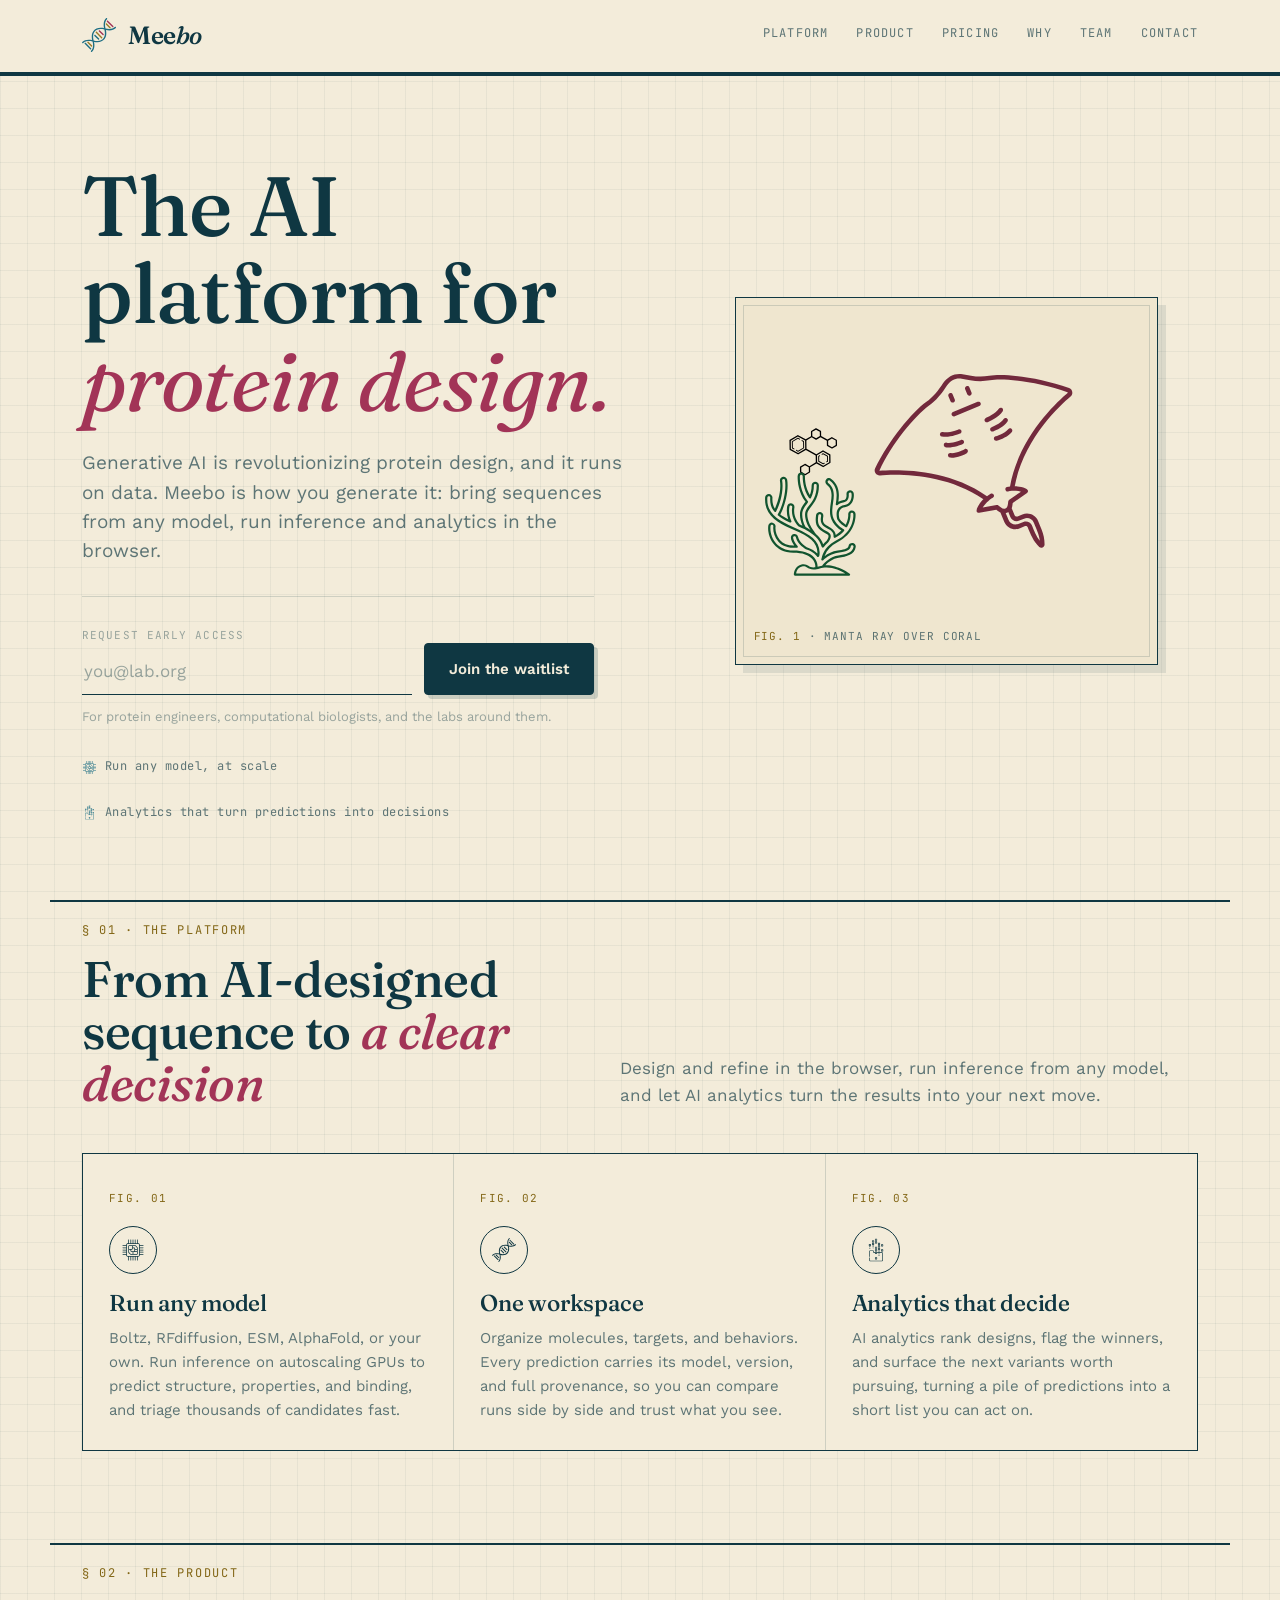
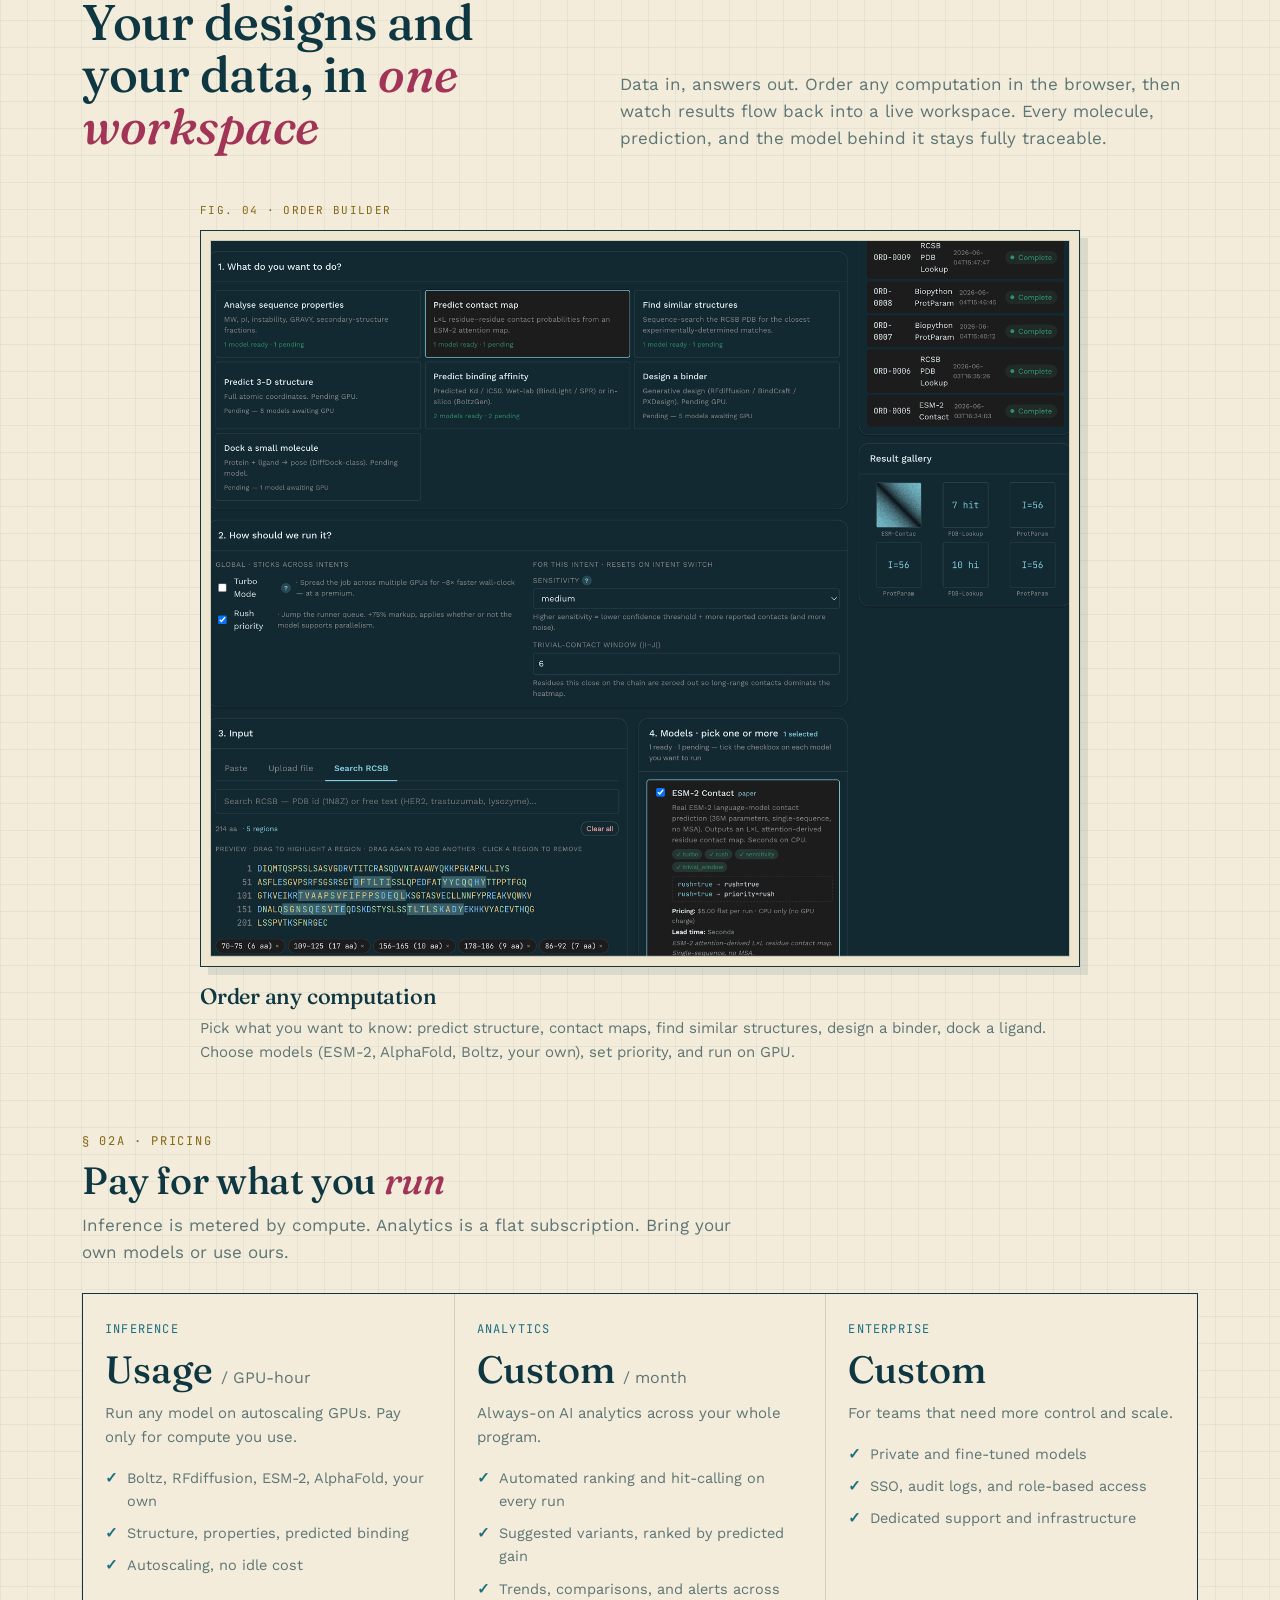
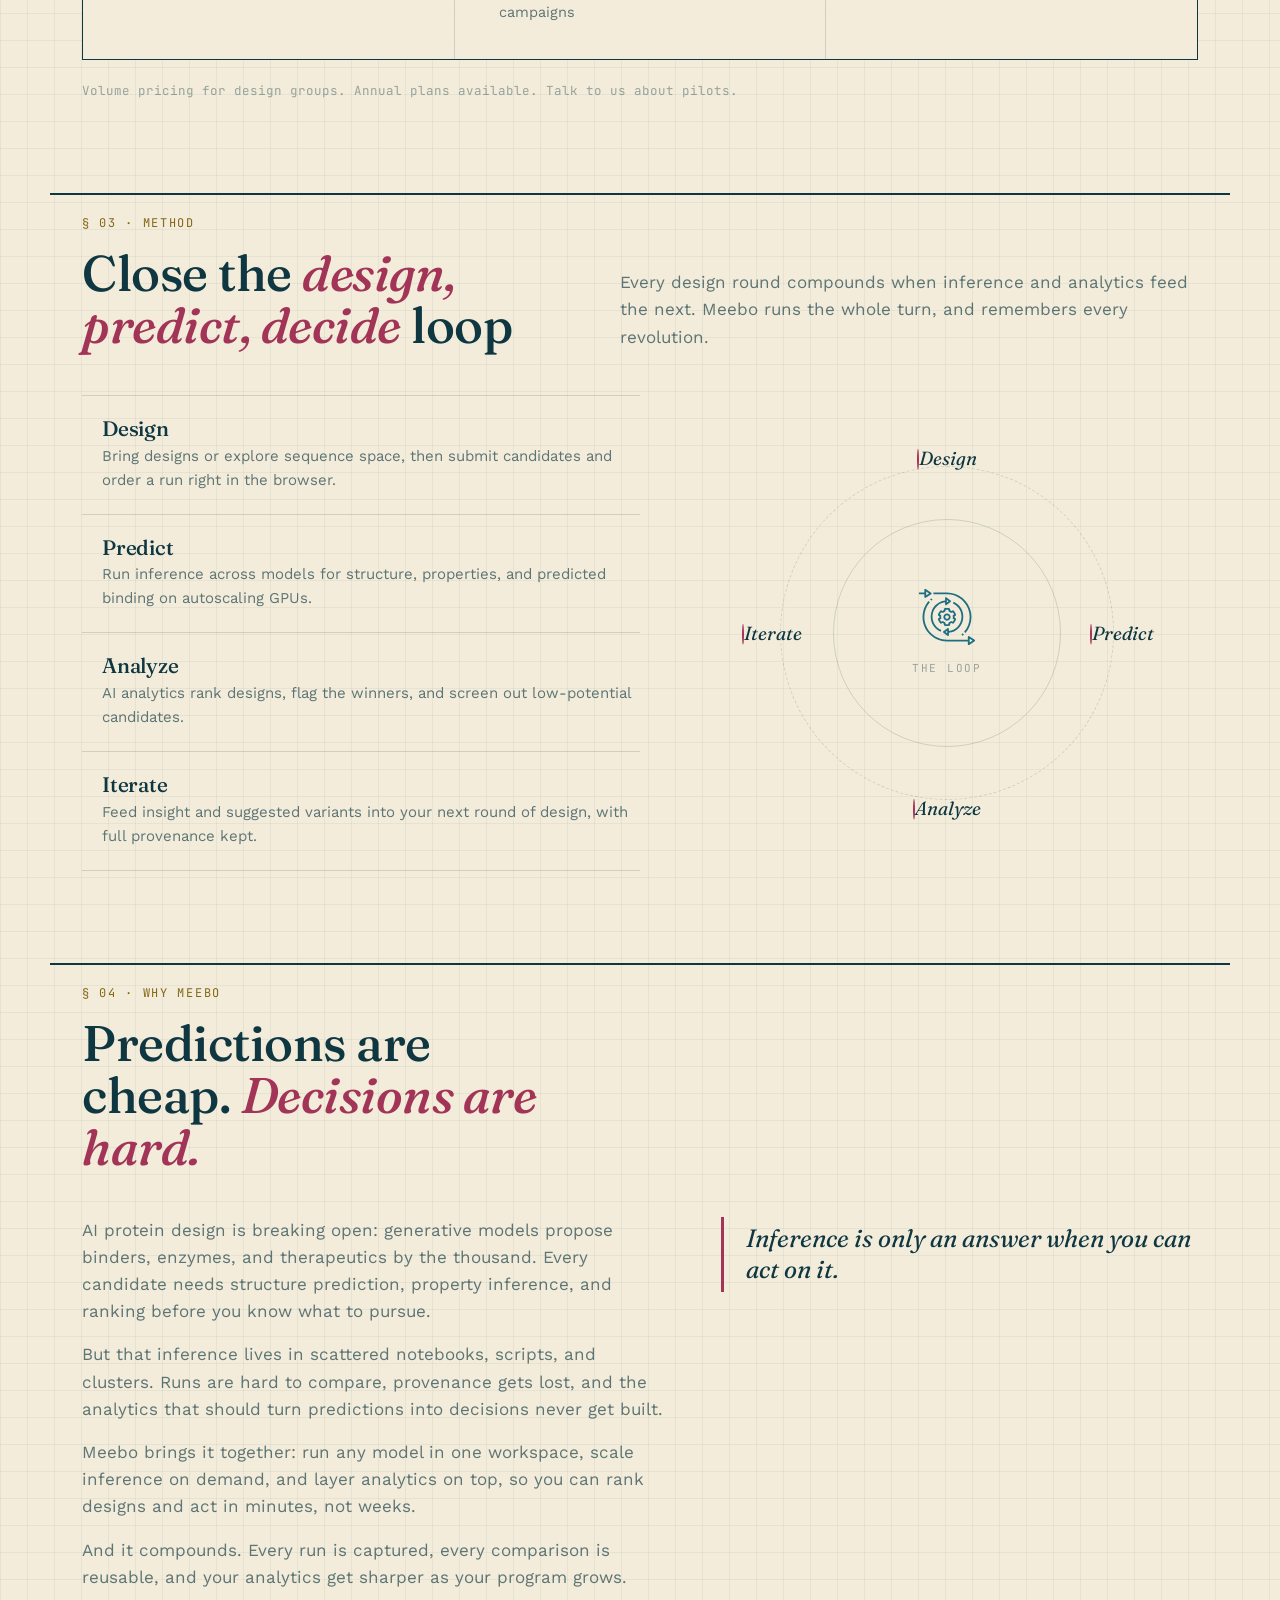
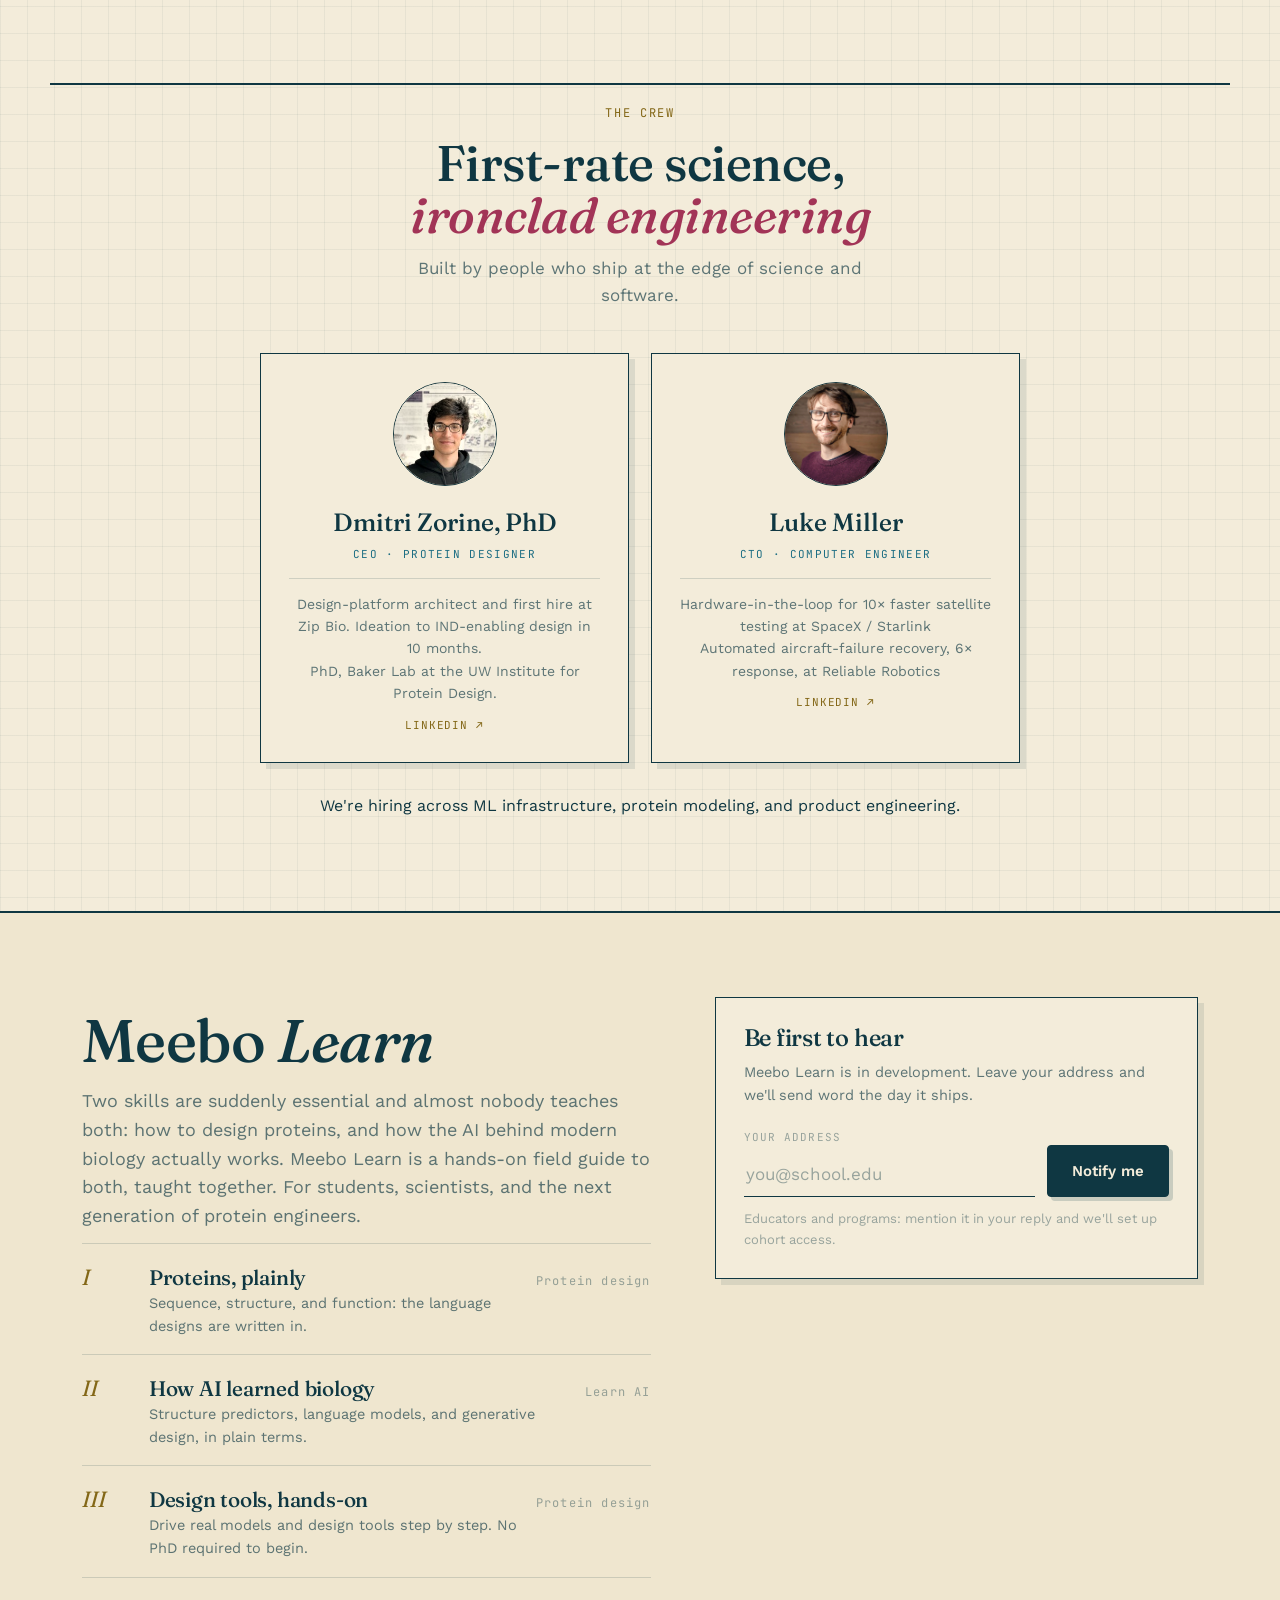
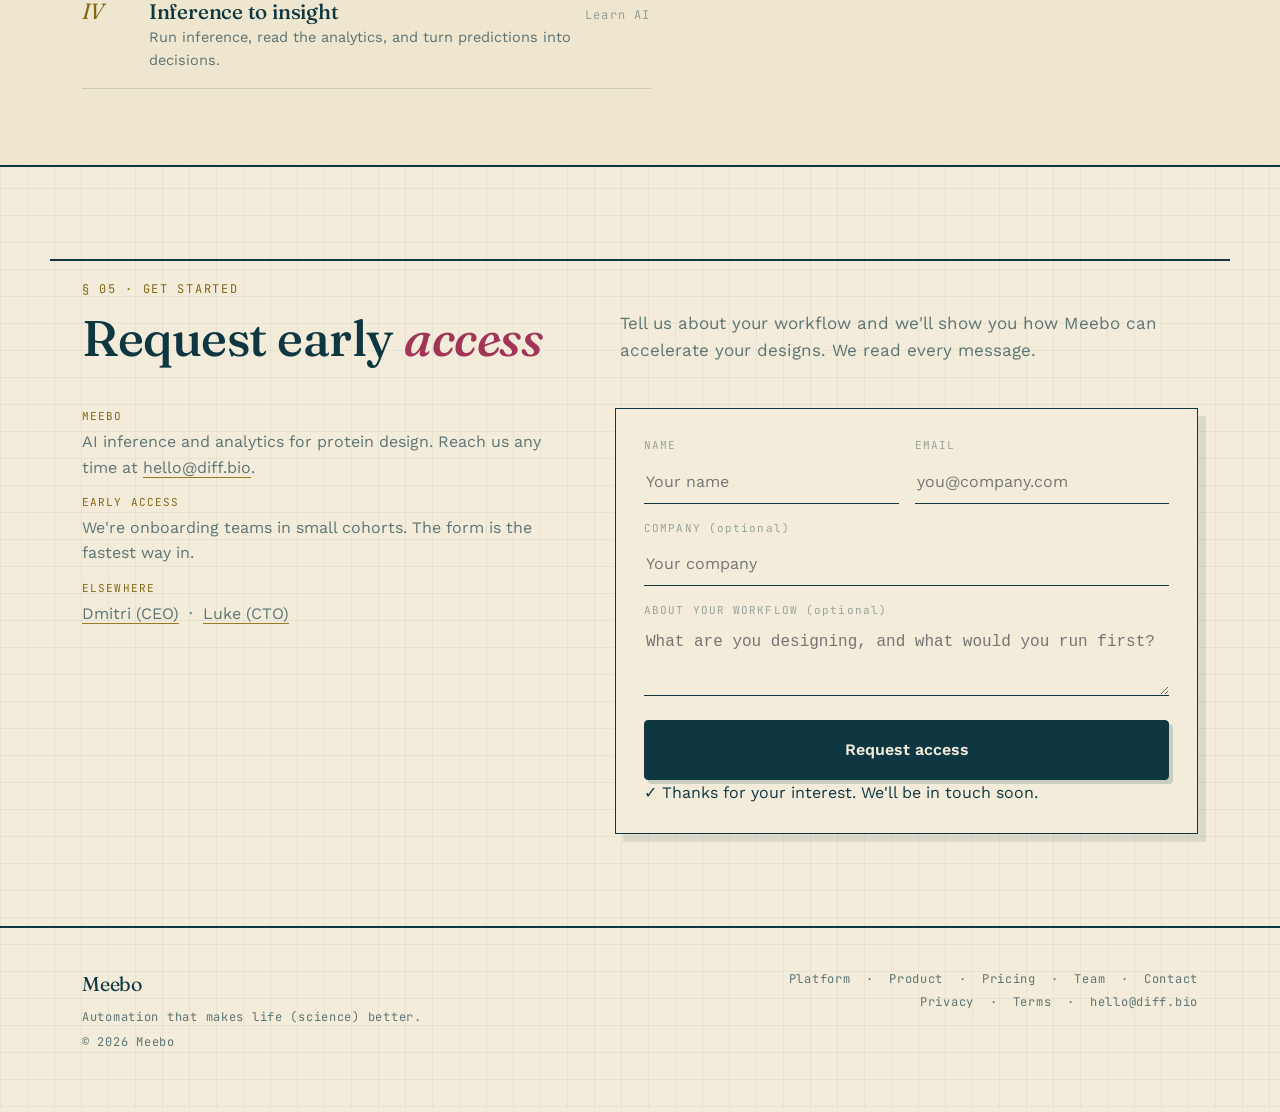
==== index.html @ fbe32920 "Landing page for AI" ====
<!doctype html>
<html lang="en">
<head>
  <meta charset="UTF-8">
  <meta name="viewport" content="width=device-width, initial-scale=1">
  <title>Meebo</title>
  <meta name="description" content="Meebo is the AI platform for protein design. Run inference from any model (Boltz, RFdiffusion, ESM, AlphaFold) in one workspace, and turn predictions into decisions with built-in analytics.">
  <meta property="og:title" content="Meebo · The AI platform for protein design">
  <meta property="og:description" content="Run inference from any model in one workspace and turn predictions into decisions with built-in analytics. The AI platform for protein design.">
  <meta property="og:type" content="website">
  <link rel="icon" href="favicon.svg" type="image/svg+xml">
  <link rel="preconnect" href="https://fonts.googleapis.com">
  <link rel="preconnect" href="https://fonts.gstatic.com" crossorigin>
  <link href="https://fonts.googleapis.com/css2?family=Fraunces:ital,opsz,wght,SOFT,WONK@0,9..144,400,0,0;0,9..144,500,0,0;0,9..144,600,0,0;1,9..144,400,0,0;1,9..144,500,0,0&family=Work+Sans:wght@400;500;600&family=JetBrains+Mono:wght@400;500&display=swap" rel="stylesheet">
  <link rel="stylesheet" href="landing.css">
</head>
<body id="top">

<!-- ===== Masthead nav ===== -->
<header class="nav">
  <div class="wrap nav-inner">
    <a class="brand" href="#top" aria-label="Meebo home">
      <span class="mark">
        <svg viewBox="0 0 533.159 533.159" xmlns="http://www.w3.org/2000/svg" aria-hidden="true">
          <path d="M529.826 141.065C525.383 136.622 518.719 136.622 514.276 141.065C483.175 172.166 430.97 179.941 368.768 164.391C352.107 102.189 360.993 51.0943 392.094 18.8827C396.537 14.4397 396.537 7.77522 392.094 3.33223C387.651 -1.11075 380.986 -1.11075 376.543 3.33223C342.11 38.8761 331.003 93.3027 345.442 157.726C326.56 153.283 309.898 152.172 293.237 152.172C244.364 152.172 205.488 169.944 179.941 202.156C153.283 236.589 146.619 287.683 158.837 345.442C93.3027 331.003 38.8761 342.11 4.44298 376.543C0 380.986 0 387.651 4.44298 392.094C8.88597 396.537 15.5504 396.537 19.9934 392.094C51.0944 360.993 103.299 353.217 165.501 368.768C182.162 430.97 173.277 482.064 142.176 514.276C137.733 518.719 137.733 525.383 142.176 529.826C144.397 532.048 146.619 533.158 149.951 533.158C153.283 533.158 155.505 532.048 157.726 529.826C192.159 494.282 203.267 439.856 188.827 375.432C207.71 379.875 224.371 380.986 241.032 380.986C289.905 380.986 328.781 363.214 354.328 331.003C380.986 296.569 387.651 245.475 375.432 187.716C394.315 192.159 412.087 194.381 428.748 194.381C470.957 194.381 505.39 182.162 530.937 156.615C534.269 153.283 534.269 145.508 529.826 141.065ZM336.556 317.674C316.563 344.332 283.24 358.771 241.032 358.771C223.26 358.771 203.267 356.55 182.162 350.996C167.723 295.459 173.277 246.586 196.602 215.485C216.596 188.827 249.918 174.387 292.126 174.387C309.898 174.387 329.892 176.609 350.996 182.162C365.436 237.7 359.882 286.573 336.556 317.674Z" fill="#1d6e83"/>
          <path d="M390.983 57.7588L475.4 142.176C477.621 144.397 480.953 145.508 483.175 145.508C486.507 145.508 488.729 144.397 490.95 142.176C495.393 137.733 495.393 131.068 490.95 126.625L406.533 42.2084C402.09 37.7654 395.426 37.7654 390.983 42.2084C387.651 46.6514 387.651 53.3158 390.983 57.7588Z" fill="#a23457"/>
          <path d="M374.322 85.5275C369.879 89.9705 369.879 96.635 374.322 101.078L432.081 158.837C434.302 161.058 437.634 162.169 439.856 162.169C443.188 162.169 445.41 161.058 447.631 158.837C452.074 154.394 452.074 147.729 447.631 143.286L389.872 85.5275C385.429 81.0845 378.765 81.0845 374.322 85.5275Z" fill="#9a7b27"/>
          <path d="M142.176 474.289L57.7588 389.872C53.3158 385.429 46.6514 385.429 42.2084 389.872C37.7654 394.315 37.7654 400.98 42.2084 405.423L126.625 489.839C128.847 492.061 132.179 493.172 134.4 493.172C136.622 493.172 139.954 492.061 142.176 489.839C146.619 486.507 146.619 478.732 142.176 474.289Z" fill="#1d6e83"/>
          <path d="M151.062 449.852C154.394 449.852 156.615 448.742 158.837 446.52C163.28 442.077 163.28 435.413 158.837 430.97L101.078 373.211C96.635 368.768 89.9705 368.768 85.5275 373.211C81.0845 377.654 81.0845 384.318 85.5275 388.761L143.286 446.52C145.508 448.742 148.84 449.852 151.062 449.852Z" fill="#9a7b27"/>
          <path d="M232.146 216.596C227.703 212.153 221.039 212.153 216.596 216.596C212.153 221.039 212.153 227.703 216.596 232.146L301.012 316.563C303.234 318.784 306.566 319.895 308.788 319.895C312.12 319.895 314.341 318.784 316.563 316.563C321.006 312.12 321.006 305.455 316.563 301.012L232.146 216.596Z" fill="#9a7b27"/>
          <path d="M209.931 265.469C205.488 261.026 198.824 261.026 194.381 265.469C189.938 269.911 189.938 276.576 194.381 281.019L252.14 338.778C254.361 340.999 257.693 342.11 259.915 342.11C263.247 342.11 265.468 340.999 267.69 338.778C272.133 334.335 272.133 327.67 267.69 323.227L209.931 265.469Z" fill="#1d6e83"/>
          <path d="M281.019 194.381C276.576 189.938 269.911 189.938 265.469 194.381C261.026 198.824 261.026 205.488 265.469 209.931L323.227 267.69C325.449 269.911 328.781 271.022 331.003 271.022C333.224 271.022 336.556 269.911 338.778 267.69C343.221 263.247 343.221 256.583 338.778 252.14L281.019 194.381Z" fill="#a23457"/>
        </svg>
      </span>
      <span class="word">Mee<b>bo</b></span>
    </a>
    <nav class="nav-links">
      <a href="#platform">Platform</a>
      <a href="#product">Product</a>
      <a href="#pricing">Pricing</a>
      <a href="#why">Why</a>
      <a href="#team">Team</a>
      <a href="#contact">Contact</a>
    </nav>
  </div>
</header>

<main>

  <!-- ===== Hero ===== -->
  <section class="hero">
    <div class="wrap hero-grid">
      <div>
        <h1>The AI platform for <em>protein design.</em></h1>
        <p class="lede">
          Generative AI is revolutionizing protein design, and it runs on data. Meebo is how you
          generate it: bring sequences from any model, run inference and analytics in the browser.
        </p>
        <div class="rule"></div>

        <div class="access" id="request">
          <form id="waitlist-form-hero" data-list="product">
            <div class="field">
              <label for="email-hero">Request early access</label>
              <input id="email-hero" type="email" name="email" placeholder="you@lab.org" autocomplete="email" required>
            </div>
            <button class="btn btn-primary" type="submit">Join the waitlist</button>
          </form>
          <div class="ok">✓ Logged. You're on the early-access list. We'll be in touch as berths open.</div>
          <p class="note">For protein engineers, computational biologists, and the labs around them.</p>
        </div>

        <div class="marks">
          <span><i class="ico" data-ico="cpu"></i> Run any model, at scale</span>
          <span><i class="ico" data-ico="dataflow"></i> Analytics that turn predictions into decisions</span>
        </div>
      </div>

      <figure class="plate-fig">
        <img src="svgs/mantaray-coral.svg" alt="Manta ray and coral, a Meebo specimen plate">
        <figcaption class="cap">
          <span><em>Fig. 1</em> · Manta ray over coral</span>
        </figcaption>
      </figure>
    </div>
  </section>

  <!-- ===== Platform ===== -->
  <section id="platform">
    <div class="wrap band">
      <div class="sec-head">
        <div class="h">
          <span class="sec-no">§ 01 · The Platform</span>
          <h2>From AI-designed sequence to <em>a clear decision</em></h2>
        </div>
        <p class="blurb">Design and refine in the browser, run inference from any model, and let AI
          analytics turn the results into your next move.</p>
      </div>

      <div class="plates">
        <div class="plate">
          <span class="fig">FIG. 01</span>
          <div class="ico-box"><i class="ico" data-ico="cpu"></i></div>
          <h3>Run any model</h3>
          <p>Boltz, RFdiffusion, ESM, AlphaFold, or your own. Run inference on autoscaling GPUs to
            predict structure, properties, and binding, and triage thousands of candidates fast.</p>
        </div>
        <div class="plate">
          <span class="fig">FIG. 02</span>
          <div class="ico-box"><i class="ico" data-ico="dna"></i></div>
          <h3>One workspace</h3>
          <p>Organize molecules, targets, and behaviors. Every prediction carries its model, version,
            and full provenance, so you can compare runs side by side and trust what you see.</p>
        </div>
        <div class="plate">
          <span class="fig">FIG. 03</span>
          <div class="ico-box"><i class="ico" data-ico="dataflow"></i></div>
          <h3>Analytics that decide</h3>
          <p>AI analytics rank designs, flag the winners, and surface the next variants worth
            pursuing, turning a pile of predictions into a short list you can act on.</p>
        </div>
      </div>
    </div>
  </section>

  <!-- ===== Product ===== -->
  <section id="product">
    <div class="wrap band">
      <div class="sec-head">
        <div class="h">
          <span class="sec-no">§ 02 · The Product</span>
          <h2>Your designs and your data, in <em>one workspace</em></h2>
        </div>
        <p class="blurb">Data in, answers out. Order any computation in the browser, then watch
          results flow back into a live workspace. Every molecule, prediction, and the model behind
          it stays fully traceable.</p>
      </div>
      <div class="shots" style="grid-template-columns:1fr;max-width:880px;margin:0 auto">
        <figure class="shot">
          <span class="fig">FIG. 04 · Order builder</span>
          <div class="frame"><img src="images/product-order.png" alt="Meebo order builder: choosing what to predict, how to run it, the input sequence, and which models to use" loading="lazy"></div>
          <h3>Order any computation</h3>
          <p>Pick what you want to know: predict structure, contact maps, find similar structures,
            design a binder, dock a ligand. Choose models (ESM-2, AlphaFold, Boltz, your own), set
            priority, and run on GPU.</p>
        </figure>
      </div>

      <!-- Pricing -->
      <div id="pricing" class="pricing-head">
        <span class="sec-no">§ 02a · Pricing</span>
        <h3>Pay for what you <em>run</em></h3>
        <p>Inference is metered by compute. Analytics is a flat subscription. Bring your own models
          or use ours.</p>
      </div>

      <div class="pricing">
        <div class="price">
          <div class="pname">Inference</div>
          <div class="amt">Usage <small>/ GPU-hour</small></div>
          <p class="desc">Run any model on autoscaling GPUs. Pay only for compute you use.</p>
          <ul>
            <li>Boltz, RFdiffusion, ESM-2, AlphaFold, your own</li>
            <li>Structure, properties, predicted binding</li>
            <li>Autoscaling, no idle cost</li>
          </ul>
        </div>
        <div class="price">
          <div class="pname">Analytics</div>
          <div class="amt">Custom <small>/ month</small></div>
          <p class="desc">Always-on AI analytics across your whole program.</p>
          <ul>
            <li>Automated ranking and hit-calling on every run</li>
            <li>Suggested variants, ranked by predicted gain</li>
            <li>Trends, comparisons, and alerts across campaigns</li>
          </ul>
        </div>
        <div class="price">
          <div class="pname">Enterprise</div>
          <div class="amt">Custom</div>
          <p class="desc">For teams that need more control and scale.</p>
          <ul>
            <li>Private and fine-tuned models</li>
            <li>SSO, audit logs, and role-based access</li>
            <li>Dedicated support and infrastructure</li>
          </ul>
        </div>
      </div>
      <p class="price-note">Volume pricing for design groups. Annual plans available. Talk to us
        about pilots.</p>
    </div>
  </section>

  <!-- ===== Method ===== -->
  <section id="method">
    <div class="wrap band">
      <div class="sec-head">
        <div class="h">
          <span class="sec-no">§ 03 · Method</span>
          <h2>Close the <em>design, predict, decide</em> loop</h2>
        </div>
        <p class="blurb">Every design round compounds when inference and analytics feed the next.
          Meebo runs the whole turn, and remembers every revolution.</p>
      </div>

      <div class="method-grid">
        <div class="steps">
          <div class="step"><span class="n"></span><div><h3>Design</h3><p>Bring designs or explore sequence space, then submit candidates and order a run right in the browser.</p></div></div>
          <div class="step"><span class="n"></span><div><h3>Predict</h3><p>Run inference across models for structure, properties, and predicted binding on autoscaling GPUs.</p></div></div>
          <div class="step"><span class="n"></span><div><h3>Analyze</h3><p>AI analytics rank designs, flag the winners, and screen out low-potential candidates.</p></div></div>
          <div class="step"><span class="n"></span><div><h3>Iterate</h3><p>Feed insight and suggested variants into your next round of design, with full provenance kept.</p></div></div>
        </div>

        <div class="compass" aria-hidden="true">
          <span class="disc"></span>
          <span class="disc d2"></span>
          <div class="node t"><span class="pt"></span><span class="nm">Design</span></div>
          <div class="node r"><span class="pt"></span><span class="nm">Predict</span></div>
          <div class="node b"><span class="pt"></span><span class="nm">Analyze</span></div>
          <div class="node l"><span class="pt"></span><span class="nm">Iterate</span></div>
          <div class="hub"><div><i class="ico" data-ico="loop"></i><div class="lbl">The loop</div></div></div>
        </div>
      </div>
    </div>
  </section>

  <!-- ===== Why ===== -->
  <section id="why">
    <div class="wrap band">
      <div class="sec-head">
        <div class="h">
          <span class="sec-no">§ 04 · Why Meebo</span>
          <h2>Predictions are cheap. <em>Decisions are hard.</em></h2>
        </div>
      </div>

      <div class="why-grid">
        <div class="why">
          <p>AI protein design is breaking open: generative models propose binders, enzymes, and
            therapeutics by the thousand. Every candidate needs structure prediction, property
            inference, and ranking before you know what to pursue.</p>
          <p>But that inference lives in scattered notebooks, scripts, and clusters. Runs are hard to
            compare, provenance gets lost, and the analytics that should turn predictions into
            decisions never get built.</p>
          <p>Meebo brings it together: run any model in one workspace, scale inference on demand, and
            layer analytics on top, so you can rank designs and act in minutes, not weeks.</p>
          <p>And it compounds. Every run is captured, every comparison is reusable, and your analytics
            get sharper as your program grows.</p>
        </div>
        <div>
          <div class="pullquote"><q>Inference is only an answer when you can act on it.</q></div>
        </div>
      </div>
    </div>
  </section>

  <!-- ===== Team ===== -->
  <section id="team">
    <div class="wrap band">
      <div class="sec-head" style="justify-content:center;text-align:center">
        <div class="h" style="margin:0 auto">
          <span class="sec-no">The Crew</span>
          <h2>First-rate science, <em>ironclad engineering</em></h2>
          <p class="blurb" style="margin-left:auto;margin-right:auto">Built by people who ship at the edge of science and software.</p>
        </div>
      </div>

      <div class="crew">
        <a class="member" href="https://www.linkedin.com/in/dzorine/" target="_blank" rel="noopener noreferrer">
          <img class="ph" src="images/dmitri.png" alt="Dmitri Zorine">
          <div class="nm">Dmitri Zorine, PhD</div>
          <div class="role">CEO · Protein Designer</div>
          <div class="bg">
            <p>Design-platform architect and first hire at Zip Bio. Ideation to IND-enabling design in 10 months.</p>
            <p>PhD, Baker Lab at the UW Institute for Protein Design.</p>
          </div>
          <div class="li">LinkedIn ↗</div>
        </a>
        <a class="member" href="https://www.linkedin.com/in/lukemillerrobotics/" target="_blank" rel="noopener noreferrer">
          <img class="ph" src="images/luke.png" alt="Luke Miller">
          <div class="nm">Luke Miller</div>
          <div class="role">CTO · Computer Engineer</div>
          <div class="bg">
            <p>Hardware-in-the-loop for 10× faster satellite testing at SpaceX / Starlink</p>
            <p>Automated aircraft-failure recovery, 6× response, at Reliable Robotics</p>
          </div>
          <div class="li">LinkedIn ↗</div>
        </a>
      </div>
      <p class="blurb" style="text-align:center;margin:30px auto 0">We're hiring across ML
        infrastructure, protein modeling, and product engineering.</p>
    </div>
  </section>

  <!-- ===== Learn (the trailer) ===== -->
  <section class="learn" id="learn" style="padding-bottom:76px">
    <div class="wrap">
      <div class="learn-grid">
        <div>
          <h2>Meebo <em>Learn</em></h2>
          <p class="blurb">Two skills are suddenly essential and almost nobody teaches both: how to
            design proteins, and how the AI behind modern biology actually works. Meebo Learn is a
            hands-on field guide to both, taught together. For students, scientists, and the next
            generation of protein engineers.</p>

          <div class="toc">
            <div class="toc-row">
              <span class="rn">I</span>
              <div class="body"><h3>Proteins, plainly</h3><p>Sequence, structure, and function: the language designs are written in.</p></div>
              <span class="pg">Protein design</span>
            </div>
            <div class="toc-row">
              <span class="rn">II</span>
              <div class="body"><h3>How AI learned biology</h3><p>Structure predictors, language models, and generative design, in plain terms.</p></div>
              <span class="pg">Learn AI</span>
            </div>
            <div class="toc-row">
              <span class="rn">III</span>
              <div class="body"><h3>Design tools, hands-on</h3><p>Drive real models and design tools step by step. No PhD required to begin.</p></div>
              <span class="pg">Protein design</span>
            </div>
            <div class="toc-row">
              <span class="rn">IV</span>
              <div class="body"><h3>Inference to insight</h3><p>Run inference, read the analytics, and turn predictions into decisions.</p></div>
              <span class="pg">Learn AI</span>
            </div>
          </div>
        </div>

        <aside class="subcard">
          <h3>Be first to hear</h3>
          <p>Meebo Learn is in development. Leave your address and we'll send word the day it ships.</p>
          <div class="access" style="margin-top:22px">
            <form id="waitlist-form-learn" data-list="learn">
              <div class="field">
                <label for="email-learn">Your address</label>
                <input id="email-learn" type="email" name="email" placeholder="you@school.edu" autocomplete="email" required>
              </div>
              <button class="btn btn-primary" type="submit">Notify me</button>
            </form>
            <div class="ok">✓ Noted. You're on the Learn subscriber list.</div>
            <p class="note">Educators and programs: mention it in your reply and we'll set up cohort access.</p>
          </div>
        </aside>
      </div>
    </div>
  </section>

  <!-- ===== Contact ===== -->
  <section id="contact">
    <div class="wrap band">
      <div class="sec-head">
        <div class="h">
          <span class="sec-no">§ 05 · Get Started</span>
          <h2>Request early <em>access</em></h2>
        </div>
        <p class="blurb">Tell us about your workflow and we'll show you how Meebo can accelerate
          your designs. We read every message.</p>
      </div>

      <div class="contact-grid">
        <div class="contact-meta">
          <p><span class="lab">Meebo</span> AI inference and analytics for protein design. Reach us
            any time at <a href="mailto:hello@diff.bio">hello@diff.bio</a>.</p>
          <p><span class="lab">Early access</span> We're onboarding teams in small cohorts. The form
            is the fastest way in.</p>
          <p><span class="lab">Elsewhere</span>
            <a href="https://www.linkedin.com/in/dzorine/" target="_blank" rel="noopener noreferrer">Dmitri (CEO)</a> &nbsp;·&nbsp;
            <a href="https://www.linkedin.com/in/lukemillerrobotics/" target="_blank" rel="noopener noreferrer">Luke (CTO)</a>
          </p>
        </div>

        <div class="contact-card" id="contact-card">
          <form class="cform" id="contact-form" action="https://formspree.io/f/mnjbdpob" method="POST">
            <input type="text" name="_gotcha" style="display:none" tabindex="-1" autocomplete="off">
            <div class="row">
              <div class="cfield"><label for="c-name">Name</label><input id="c-name" type="text" name="name" placeholder="Your name" required></div>
              <div class="cfield"><label for="c-email">Email</label><input id="c-email" type="email" name="email" placeholder="you@company.com" autocomplete="email" required></div>
            </div>
            <div class="cfield"><label for="c-company">Company <span style="text-transform:none">(optional)</span></label><input id="c-company" type="text" name="company" placeholder="Your company"></div>
            <div class="cfield"><label for="c-msg">About your workflow <span style="text-transform:none">(optional)</span></label><textarea id="c-msg" name="message" rows="3" placeholder="What are you designing, and what would you run first?"></textarea></div>
            <button class="btn btn-primary btn-lg" type="submit">Request access</button>
          </form>
          <div class="ok">✓ Thanks for your interest. We'll be in touch soon.</div>
        </div>
      </div>
    </div>
  </section>

</main>

<!-- ===== Colophon ===== -->
<footer>
  <div class="wrap foot">
    <div>
      <div class="word">Meebo</div>
      <div style="margin-top:8px">Automation that makes life (science) better.</div>
      <div style="margin-top:6px">© <span id="year">2026</span> Meebo</div>
    </div>
    <div class="col-r">
      <div><a href="#platform">Platform</a> &nbsp;·&nbsp; <a href="#product">Product</a> &nbsp;·&nbsp; <a href="#pricing">Pricing</a> &nbsp;·&nbsp; <a href="#team">Team</a> &nbsp;·&nbsp; <a href="#contact">Contact</a></div>
      <div><a href="privacy.html">Privacy</a> &nbsp;·&nbsp; <a href="terms.html">Terms</a> &nbsp;·&nbsp; <a href="mailto:hello@diff.bio">hello@diff.bio</a></div>
    </div>
  </div>
</footer>

<script>
  // Tint silhouette icons to currentColor via CSS mask.
  document.querySelectorAll('[data-ico]').forEach(function (el) {
    var url = "url('svgs/" + el.dataset.ico + ".svg')";
    el.style.webkitMaskImage = url;
    el.style.maskImage = url;
  });

  document.getElementById('year').textContent = new Date().getFullYear();

  // Waitlist capture. Set window.MEEBO_WAITLIST_ENDPOINT (or wire a /api/waitlist route)
  // to POST {email, list}. Until then it stores locally and shows success so the page is
  // fully functional for demos and grant reviews.
  var ENDPOINT = window.MEEBO_WAITLIST_ENDPOINT || null;

  document.querySelectorAll('form[id^="waitlist-form"]').forEach(function (form) {
    form.addEventListener('submit', function (e) {
      e.preventDefault();
      var input = form.querySelector('input[name="email"]');
      var email = input.value.trim();
      if (!email) return;
      var list = form.dataset.list || 'product';

      try {
        var key = 'meebo_waitlist';
        var all = JSON.parse(localStorage.getItem(key) || '[]');
        all.push({ email: email, list: list, at: new Date().toISOString() });
        localStorage.setItem(key, JSON.stringify(all));
      } catch (_) {}

      var done = function () { form.closest('.access').classList.add('done'); };
      if (ENDPOINT) {
        fetch(ENDPOINT, {
          method: 'POST',
          headers: { 'Content-Type': 'application/json', 'Accept': 'application/json' },
          body: JSON.stringify({ email: email, list: list })
        }).then(done).catch(done);
      } else { done(); }
    });
  });

  // Contact form: submits to Formspree via fetch, shows success in place.
  var cform = document.getElementById('contact-form');
  if (cform) {
    cform.addEventListener('submit', function (e) {
      e.preventDefault();
      var card = document.getElementById('contact-card');
      fetch(cform.action, {
        method: 'POST',
        body: new FormData(cform),
        headers: { Accept: 'application/json' }
      }).then(function () { card.classList.add('done'); })
        .catch(function () { card.classList.add('done'); });
    });
  }
</script>
</body>
</html>
---- landing.css ----
/* ===== Meebo — "Field Journal" landing =====
   A nautical-chart / scientific-broadsheet aesthetic.
   Warm paper, teal ink, gold + coral, graph-paper grid, print shadows. */
:root {
  --paper: #f3ecda;
  --paper-2: #efe6cf;
  --paper-3: #e9dec2;

  --ink: #0f3742;
  --ink-soft: rgba(15, 55, 66, 0.66);
  --ink-faint: rgba(15, 55, 66, 0.40);
  --ink-hair: rgba(15, 55, 66, 0.16);
  --ink-grid: rgba(15, 55, 66, 0.055);

  --teal: #1d6e83;
  --gold: #9a7b27;
  --gold-deep: #836717;
  --coral: #a23457;
  --coral-hi: #be3f68;

  --maxw: 1180px;

  --serif: 'Fraunces', Georgia, 'Times New Roman', serif;
  --sans: 'Work Sans', -apple-system, BlinkMacSystemFont, 'Segoe UI', sans-serif;
  --mono: 'JetBrains Mono', 'SF Mono', ui-monospace, Menlo, monospace;
}

* { box-sizing: border-box; }
html { scroll-behavior: smooth; }
body {
  margin: 0;
  font-family: var(--sans);
  color: var(--ink);
  background-color: var(--paper);
  background-image:
    linear-gradient(to right, var(--ink-grid) 1px, transparent 1px),
    linear-gradient(to bottom, var(--ink-grid) 1px, transparent 1px);
  background-size: 27px 27px;
  font-size: 16px;
  line-height: 1.6;
  -webkit-font-smoothing: antialiased;
  overflow-x: hidden;
  /* Tame Fraunces: cap optical size and disable the swashy "wonk" alternates
     (the curled f descender and looped b). Inherited; ignored by non-opsz fonts. */
  font-optical-sizing: none;
  font-variation-settings: "opsz" 34, "SOFT" 0, "WONK" 0;
}
a { color: inherit; text-decoration: none; }
button { font: inherit; color: inherit; border: 0; background: none; cursor: pointer; }
input { font: inherit; color: inherit; }
h1, h2, h3 { margin: 0; font-family: var(--serif); font-weight: 500; line-height: 1.04; letter-spacing: -0.01em; }
p { margin: 0; }

.wrap { width: 100%; max-width: var(--maxw); margin: 0 auto; padding: 0 32px; }

/* ===== Shared bits ===== */
.kicker {
  font-family: var(--mono); font-size: 12px; font-weight: 500;
  letter-spacing: 0.16em; text-transform: uppercase; color: var(--teal);
  display: inline-flex; align-items: center; gap: 10px;
}
.kicker::before { content: ""; width: 16px; height: 2px; background: var(--gold); display: inline-block; }
.sec-no {
  font-family: var(--mono); font-size: 12px; letter-spacing: 0.14em;
  text-transform: uppercase; color: var(--gold-deep);
}
.stamp {
  font-family: var(--mono); font-size: 10.5px; font-weight: 500; letter-spacing: 0.08em;
  text-transform: uppercase; padding: 3px 8px; border: 1px solid; border-radius: 3px; white-space: nowrap;
}
.stamp-live { color: var(--teal); border-color: rgba(29,110,131,0.5); }
.stamp-soon { color: var(--coral); border-color: rgba(162,52,87,0.45); }

.btn {
  display: inline-flex; align-items: center; justify-content: center; gap: 9px;
  font-family: var(--sans); font-weight: 600; font-size: 15px;
  padding: 13px 24px; border-radius: 4px; border: 1.5px solid var(--ink);
  white-space: nowrap; transition: transform .1s ease, box-shadow .1s ease, background .12s ease, color .12s ease, border-color .12s ease;
}
.btn-primary { background: var(--ink); color: var(--paper); box-shadow: 4px 4px 0 rgba(15,55,66,0.18); }
.btn-primary:hover { background: var(--coral); border-color: var(--coral); transform: translate(-1px,-1px); box-shadow: 6px 6px 0 rgba(162,52,87,0.22); }
.btn-primary:active { transform: translate(2px,2px); box-shadow: 1px 1px 0 rgba(15,55,66,0.18); }
.btn-ghost { background: transparent; color: var(--ink); border-color: var(--ink-hair); }
.btn-ghost:hover { border-color: var(--ink); }
.btn-lg { padding: 16px 30px; font-size: 16px; }

/* Tinted icon via mask */
.ico { display: inline-block; background: currentColor;
  -webkit-mask-position: center; mask-position: center;
  -webkit-mask-repeat: no-repeat; mask-repeat: no-repeat;
  -webkit-mask-size: contain; mask-size: contain; }

/* ===== Top strip ===== */
.strip {
  font-family: var(--mono); font-size: 11px; letter-spacing: 0.12em; text-transform: uppercase;
  color: var(--ink-soft); background: var(--paper-3); border-bottom: 1px solid var(--ink-hair);
}
.strip .wrap { display: flex; justify-content: space-between; align-items: center; height: 34px; }
.strip .star { color: var(--gold); }

/* ===== Nav (masthead) ===== */
header.nav { position: sticky; top: 0; z-index: 50; background: var(--paper); border-bottom: 2px solid var(--ink); }
header.nav::after { content: ""; display: block; height: 2px; background: var(--ink); margin-top: 2px; }
.nav-inner { display: flex; align-items: center; gap: 20px; height: 70px; }
.brand { display: flex; align-items: center; gap: 12px; }
.brand .mark { width: 34px; height: 34px; }
.brand .mark svg { width: 100%; height: 100%; display: block; }
.brand .word { font-family: var(--serif); font-weight: 600; font-size: 25px; letter-spacing: -0.02em; }
.brand .word b { font-style: italic; font-weight: 500; }
.nav-links { display: flex; gap: 28px; margin-left: auto; font-family: var(--mono); font-size: 12px;
  letter-spacing: 0.1em; text-transform: uppercase; color: var(--ink-soft); }
.nav-links a { padding-bottom: 2px; border-bottom: 1.5px solid transparent; }
.nav-links a:hover { color: var(--ink); border-color: var(--gold); }

/* ===== Hero ===== */
.hero { padding: 64px 0 78px; }
.hero-grid { display: grid; grid-template-columns: 1.05fr 0.95fr; gap: 56px; align-items: center; }
.hero h1 { font-size: clamp(46px, 6.6vw, 84px); font-weight: 500; margin: 22px 0 0; }
.hero h1 em { font-style: italic; color: var(--coral); font-weight: 400; }
.hero .lede { margin-top: 24px; font-size: 19px; line-height: 1.55; color: var(--ink-soft); max-width: 30em; }
.hero .rule { height: 1px; background: var(--ink-hair); margin: 30px 0; max-width: 32em; }

/* hero plate (specimen illustration) */
.plate-fig { position: relative; padding: 18px; border: 1.5px solid var(--ink);
  background: var(--paper-2); box-shadow: 8px 8px 0 rgba(15,55,66,0.10); }
.plate-fig::before { content: ""; position: absolute; inset: 7px; border: 1px solid var(--ink-hair); pointer-events: none; }
.plate-fig img { width: 100%; height: auto; display: block; mix-blend-mode: multiply; }
.plate-fig .cap { display: flex; justify-content: space-between; align-items: baseline; gap: 12px;
  margin-top: 12px; font-family: var(--mono); font-size: 11px; letter-spacing: 0.08em;
  text-transform: uppercase; color: var(--ink-soft); }
.plate-fig .cap em { font-style: normal; color: var(--gold-deep); }
.plate-tag { position: absolute; top: -13px; left: 22px; background: var(--coral); color: var(--paper);
  font-family: var(--mono); font-size: 11px; letter-spacing: 0.1em; text-transform: uppercase; padding: 4px 12px; }

/* request-access form */
.access { margin-top: 28px; max-width: 32em; }
.access form { display: flex; gap: 12px; align-items: flex-end; }
.access .field { flex: 1; min-width: 0; }
.access label { display: block; font-family: var(--mono); font-size: 11px; letter-spacing: 0.1em;
  text-transform: uppercase; color: var(--ink-faint); margin-bottom: 6px; }
.access input { width: 100%; background: transparent; border: 0; border-bottom: 1.5px solid var(--ink);
  padding: 8px 2px; font-size: 17px; border-radius: 0; outline: none; }
.access input::placeholder { color: var(--ink-faint); }
.access input:focus { border-color: var(--coral); }
.access .note { margin-top: 12px; font-size: 13px; color: var(--ink-faint); }
.access .ok { display: none; padding: 14px 18px; border: 1.5px solid var(--teal);
  background: rgba(29,110,131,0.07); color: var(--ink); font-size: 15px; }
.access.done form, .access.done .note { display: none; }
.access.done .ok { display: block; }

.marks { margin-top: 30px; display: flex; gap: 26px; flex-wrap: wrap;
  font-family: var(--mono); font-size: 12px; letter-spacing: 0.04em; color: var(--ink-soft); }
.marks span { display: inline-flex; align-items: center; gap: 8px; }
.marks .ico { width: 15px; height: 15px; color: var(--teal); }

/* ===== Section frame ===== */
section { padding: 0 0 92px; }
.band { border-top: 2px solid var(--ink); padding-top: 14px; }
.sec-head { display: flex; align-items: flex-end; justify-content: space-between; gap: 24px;
  margin: 0 0 44px; flex-wrap: wrap; }
.sec-head .h { max-width: 30em; }
.sec-head h2 { font-size: clamp(30px, 4.2vw, 50px); font-weight: 500; margin-top: 12px; }
.sec-head h2 em { font-style: italic; color: var(--coral); }
.sec-head .blurb { margin-top: 14px; font-size: 17px; color: var(--ink-soft); max-width: 34em; }

/* ===== Plates (capabilities) ===== */
.plates { display: grid; grid-template-columns: repeat(3, 1fr); gap: 0; border: 1.5px solid var(--ink); }
.plate { position: relative; padding: 30px 26px 28px; border-right: 1px solid var(--ink-hair); background: var(--paper); }
.plate:last-child { border-right: 0; }
.plate:hover { background: var(--paper-2); }
.plate .fig { font-family: var(--mono); font-size: 11px; letter-spacing: 0.12em; color: var(--gold-deep); }
.plate .ico-box { width: 48px; height: 48px; margin: 16px 0 18px; display: grid; place-items: center;
  border: 1.5px solid var(--ink); border-radius: 50%; }
.plate .ico-box .ico { width: 24px; height: 24px; color: var(--ink); }
.plate h3 { font-size: 23px; display: flex; align-items: center; gap: 10px; flex-wrap: wrap; }
.plate p { margin-top: 10px; font-size: 15px; color: var(--ink-soft); }

/* ===== Method (the cycle) ===== */
.method-grid { display: grid; grid-template-columns: 1fr 0.9fr; gap: 56px; align-items: center; }
.steps { display: grid; }
.step { display: grid; grid-template-columns: auto 1fr; gap: 20px; padding: 22px 0; border-bottom: 1px solid var(--ink-hair); }
.step:first-child { border-top: 1px solid var(--ink-hair); }
.step .n { font-family: var(--serif); font-size: 40px; font-weight: 500; line-height: 1; color: var(--coral); font-style: italic; }
.step h3 { font-size: 21px; }
.step p { margin-top: 4px; font-size: 15px; color: var(--ink-soft); }

.compass { position: relative; aspect-ratio: 1; max-width: 380px; margin: 0 auto; width: 100%; }
.compass .disc { position: absolute; inset: 6%; border-radius: 50%; border: 1.5px dashed var(--ink-hair); }
.compass .disc.d2 { inset: 20%; border-style: solid; border-color: var(--ink-hair); }
.compass .hub { position: absolute; inset: 0; display: grid; place-items: center; text-align: center; }
.compass .hub .ico { width: 58px; height: 58px; color: var(--teal); }
.compass .hub .lbl { font-family: var(--mono); font-size: 11px; letter-spacing: 0.16em; text-transform: uppercase; color: var(--ink-faint); margin-top: 6px; }
.node { position: absolute; transform: translate(-50%, -50%); text-align: center; width: 92px; }
.node .pt { width: 13px; height: 13px; margin: 0 auto 6px; background: var(--paper); border: 1.5px solid var(--coral); border-radius: 50%; }
.node .nm { font-family: var(--serif); font-style: italic; font-size: 19px; }
.node.t { top: 4%; left: 50%; } .node.r { top: 50%; left: 96%; } .node.b { top: 96%; left: 50%; } .node.l { top: 50%; left: 4%; }

/* ===== Forthcoming (Learn — the "trailer") ===== */
.learn { background: var(--paper-2); border-top: 2px solid var(--ink); border-bottom: 2px solid var(--ink); padding: 76px 0; margin-bottom: 92px; }
.learn .announce { font-family: var(--mono); font-size: 12px; letter-spacing: 0.18em; text-transform: uppercase; color: var(--coral); }
.learn h2 { font-size: clamp(34px, 5vw, 60px); font-weight: 500; margin-top: 12px; }
.learn h2 em { font-style: italic; }
.learn .blurb { margin-top: 16px; font-size: 18px; color: var(--ink-soft); max-width: 36em; }
.learn-grid { display: grid; grid-template-columns: 1fr 0.85fr; gap: 64px; align-items: start; margin-top: 8px; }

/* table of contents treatment */
.toc { margin-top: 12px; }
.toc-row { display: grid; grid-template-columns: auto 1fr auto; align-items: baseline; gap: 14px; padding: 16px 0; border-bottom: 1px solid var(--ink-hair); }
.toc-row:first-child { border-top: 1px solid var(--ink-hair); }
.toc .rn { font-family: var(--serif); font-style: italic; font-size: 22px; color: var(--gold-deep); width: 2.4em; }
.toc .body h3 { font-family: var(--serif); font-size: 21px; font-weight: 500; }
.toc .body p { font-size: 14.5px; color: var(--ink-soft); margin-top: 3px; }
.toc .pg { font-family: var(--mono); font-size: 12px; letter-spacing: 0.1em; color: var(--ink-faint); }

.subcard { border: 1.5px solid var(--ink); background: var(--paper); padding: 28px; box-shadow: 6px 6px 0 rgba(15,55,66,0.10); position: relative; }
.subcard .corner { position: absolute; top: 14px; right: 16px; font-family: var(--mono); font-size: 11px; letter-spacing: 0.1em; text-transform: uppercase; color: var(--ink-faint); }
.subcard h3 { font-size: 24px; }
.subcard p { margin-top: 10px; font-size: 14.5px; color: var(--ink-soft); }

/* ===== Coupon (final CTA) ===== */
.coupon { border: 2px dashed var(--ink); padding: 56px 40px; text-align: center; background: var(--paper-2); position: relative; }
.coupon .perf { position: absolute; left: 0; right: 0; height: 0; border-top: 2px dashed var(--ink-hair); }
.coupon h2 { font-size: clamp(30px, 4.4vw, 50px); font-weight: 500; }
.coupon h2 em { font-style: italic; color: var(--coral); }
.coupon .blurb { margin: 14px auto 0; max-width: 32em; font-size: 17px; color: var(--ink-soft); }
.coupon .access { margin-left: auto; margin-right: auto; }
.coupon .access form { justify-content: center; }

/* ===== Footer (colophon) ===== */
footer { border-top: 2px solid var(--ink); padding: 40px 0 56px; }
.foot { display: flex; gap: 24px; align-items: flex-start; flex-wrap: wrap;
  font-family: var(--mono); font-size: 12px; letter-spacing: 0.06em; color: var(--ink-soft); }
.foot .word { font-family: var(--serif); font-size: 20px; letter-spacing: -0.01em; color: var(--ink); }
.foot .col-r { margin-left: auto; text-align: right; line-height: 1.9; }
.foot a:hover { color: var(--coral); }

/* ===== Product (mockup plates) ===== */
.product { }
.mockups { display: grid; grid-template-columns: 1.15fr 0.85fr; gap: 24px; }
.window { border: 1.5px solid var(--ink); background: var(--paper); box-shadow: 8px 8px 0 rgba(15,55,66,0.10); overflow: hidden; }
.window .bar { display: flex; align-items: center; gap: 10px; padding: 10px 14px; background: var(--paper-3); border-bottom: 1px solid var(--ink-hair);
  font-family: var(--mono); font-size: 11px; letter-spacing: 0.08em; text-transform: uppercase; color: var(--ink-soft); }
.window .bar .dots { display: inline-flex; gap: 5px; }
.window .bar .dots i { width: 9px; height: 9px; border-radius: 50%; border: 1px solid var(--ink-hair); background: var(--paper); }
.window .bar .dots i:nth-child(1) { background: var(--coral); border-color: var(--coral); }
.window .bar .dots i:nth-child(2) { background: var(--gold); border-color: var(--gold); }
.window .bar .dots i:nth-child(3) { background: var(--teal); border-color: var(--teal); }
.window .bar .path { margin-left: auto; color: var(--ink-faint); }
.window .body { padding: 16px; }

.mtable { width: 100%; border-collapse: collapse; font-size: 13px; }
.mtable th { text-align: left; font-family: var(--mono); font-size: 10.5px; letter-spacing: 0.08em; text-transform: uppercase;
  color: var(--ink-faint); font-weight: 500; padding: 0 10px 8px; border-bottom: 1px solid var(--ink-hair); }
.mtable td { padding: 11px 10px; border-bottom: 1px solid var(--ink-grid); }
.mtable tr:last-child td { border-bottom: 0; }
.mtable .seq { font-family: var(--mono); color: var(--teal); }
.mtable .num { font-family: var(--mono); text-align: right; }
.chip { font-family: var(--mono); font-size: 10px; letter-spacing: 0.06em; text-transform: uppercase; padding: 2px 7px; border: 1px solid; border-radius: 3px; }
.chip-ok { color: var(--teal); border-color: rgba(29,110,131,0.5); }
.chip-go { color: var(--gold-deep); border-color: rgba(154,123,39,0.5); }

.readout { display: flex; flex-direction: column; gap: 16px; }
.readout .stat { display: flex; align-items: baseline; justify-content: space-between; gap: 10px; padding-bottom: 12px; border-bottom: 1px solid var(--ink-grid); }
.readout .stat .k { font-family: var(--mono); font-size: 11px; letter-spacing: 0.06em; text-transform: uppercase; color: var(--ink-faint); }
.readout .stat .v { font-family: var(--serif); font-size: 26px; font-weight: 500; }
.readout .stat .v small { font-size: 13px; color: var(--ink-soft); }
.bars { display: flex; align-items: flex-end; gap: 10px; height: 92px; padding-top: 6px; }
.bars i { flex: 1; background: var(--teal); border: 1px solid var(--ink); border-bottom: 0; opacity: 0.85; }
.bars i:nth-child(3) { background: var(--coral); }
.barcap { display: flex; gap: 10px; margin-top: 6px; font-family: var(--mono); font-size: 10px; color: var(--ink-faint); }
.barcap span { flex: 1; text-align: center; }
.mock-cap { margin-top: 14px; font-family: var(--mono); font-size: 11px; letter-spacing: 0.06em; text-transform: uppercase; color: var(--ink-faint); }
.mock-cap em { font-style: normal; color: var(--gold-deep); }

/* ===== Why / business model ===== */
.why-grid { display: grid; grid-template-columns: 1.1fr 0.9fr; gap: 56px; align-items: start; }
.why p + p { margin-top: 16px; }
.why p { font-size: 17px; color: var(--ink-soft); }
.pullquote { border-left: 3px solid var(--coral); padding: 6px 0 6px 22px; }
.pullquote q { font-family: var(--serif); font-style: italic; font-size: 25px; line-height: 1.25; color: var(--ink); quotes: none; }
.model { margin-top: 26px; border: 1.5px solid var(--ink); background: var(--paper-2); padding: 22px 24px; box-shadow: 6px 6px 0 rgba(15,55,66,0.10); }
.model .lab { font-family: var(--mono); font-size: 11px; letter-spacing: 0.1em; text-transform: uppercase; color: var(--gold-deep); }
.model h3 { font-size: 22px; margin-top: 8px; }
.model p { font-size: 15px; color: var(--ink-soft); margin-top: 8px; }

/* ===== Team (The Crew) ===== */
.crew { display: grid; grid-template-columns: repeat(2, 1fr); gap: 22px; max-width: 760px; margin: 0 auto; }
.member { display: block; border: 1.5px solid var(--ink); background: var(--paper); padding: 28px; text-align: center;
  box-shadow: 6px 6px 0 rgba(15,55,66,0.10); transition: transform .1s ease, box-shadow .1s ease; }
.member:hover { transform: translate(-1px,-1px); box-shadow: 8px 8px 0 rgba(162,52,87,0.18); }
.member .ph { width: 104px; height: 104px; border-radius: 50%; object-fit: cover; margin: 0 auto 16px;
  border: 1.5px solid var(--ink); filter: sepia(0.18) contrast(1.02); display: block; background: var(--paper-3); }
.member .nm { font-family: var(--serif); font-size: 25px; font-weight: 500; }
.member .role { font-family: var(--mono); font-size: 11px; letter-spacing: 0.12em; text-transform: uppercase; color: var(--teal); margin-top: 4px; }
.member .bg { margin-top: 14px; border-top: 1px solid var(--ink-hair); padding-top: 14px; }
.member .bg p { font-size: 14px; color: var(--ink-soft); }
.member .li { margin-top: 12px; font-family: var(--mono); font-size: 11px; letter-spacing: 0.08em; text-transform: uppercase; color: var(--gold-deep); }

/* ===== Contact ===== */
.contact-grid { display: grid; grid-template-columns: 0.9fr 1.1fr; gap: 56px; align-items: start; }
.contact-card { border: 1.5px solid var(--ink); background: var(--paper); padding: 28px; box-shadow: 8px 8px 0 rgba(15,55,66,0.10); }
.cform { display: grid; gap: 16px; }
.cform .row { display: grid; grid-template-columns: 1fr 1fr; gap: 16px; }
.cfield label { display: block; font-family: var(--mono); font-size: 11px; letter-spacing: 0.1em; text-transform: uppercase; color: var(--ink-faint); margin-bottom: 6px; }
.cfield input, .cfield textarea { width: 100%; background: transparent; border: 0; border-bottom: 1.5px solid var(--ink);
  padding: 8px 2px; font-size: 16px; border-radius: 0; outline: none; resize: vertical; }
.cfield input:focus, .cfield textarea:focus { border-color: var(--coral); }
.cform .ok { display: none; padding: 14px 18px; border: 1.5px solid var(--teal); background: rgba(29,110,131,0.07); font-size: 15px; }
.contact-card.done .cform { display: none; }
.contact-card.done .ok { display: block; }
.contact-meta p { font-size: 16px; color: var(--ink-soft); }
.contact-meta p + p { margin-top: 14px; }
.contact-meta .lab { font-family: var(--mono); font-size: 11px; letter-spacing: 0.1em; text-transform: uppercase; color: var(--gold-deep); display: block; margin-bottom: 3px; }
.contact-meta a { border-bottom: 1.5px solid var(--gold); }
.contact-meta a:hover { color: var(--coral); border-color: var(--coral); }

/* ===== Product screenshots ===== */
.shots { display: grid; grid-template-columns: 1fr 1fr; gap: 32px; }
.shot { margin: 0; }
.shot .fig { font-family: var(--mono); font-size: 11px; letter-spacing: 0.12em; text-transform: uppercase; color: var(--gold-deep); }
.shot .frame { margin-top: 8px; border: 1.5px solid var(--ink); background: var(--paper-2); padding: 9px;
  box-shadow: 8px 8px 0 rgba(15,55,66,0.10); }
.shot .frame img { width: 100%; height: auto; display: block; border: 1px solid var(--ink-hair);
  aspect-ratio: 6 / 5; object-fit: cover; object-position: center; }
.shots figure:last-child .frame img { object-position: center top; }
.shot h3 { font-size: 22px; margin-top: 18px; }
.shot p { margin-top: 8px; color: var(--ink-soft); font-size: 15px; }

/* ===== Pricing ===== */
.pricing-head { margin: 68px 0 26px; }
.pricing-head .sec-no { display: block; }
.pricing-head h3 { font-size: clamp(26px, 3.4vw, 38px); font-weight: 500; margin-top: 10px; }
.pricing-head h3 em { font-style: italic; color: var(--coral); }
.pricing-head p { margin-top: 12px; color: var(--ink-soft); font-size: 17px; max-width: 40em; }
.pricing { display: grid; grid-template-columns: repeat(3, 1fr); gap: 1px;
  border: 1.5px solid var(--ink); background: var(--ink-hair); }
.price { padding: 26px 22px; background: var(--paper); }
.price .pname { font-family: var(--mono); font-size: 12px; letter-spacing: 0.1em; text-transform: uppercase; color: var(--teal); }
.price .amt { font-family: var(--serif); font-size: 38px; font-weight: 500; line-height: 1; margin-top: 12px; }
.price .amt small { font-size: 16px; color: var(--ink-soft); font-family: var(--sans); font-weight: 400; }
.price .desc { margin-top: 12px; color: var(--ink-soft); font-size: 15px; }
.price ul { margin: 18px 0 0; padding: 0; list-style: none; }
.price li { position: relative; padding-left: 22px; margin: 9px 0; font-size: 14.5px; color: var(--ink-soft); }
.price li::before { content: "✓"; position: absolute; left: 0; color: var(--teal); font-weight: 600; }
.price-note { margin-top: 20px; font-family: var(--mono); font-size: 12.5px; line-height: 1.7; color: var(--ink-faint); }

/* ===== Responsive ===== */
@media (max-width: 860px) {
  .pricing { grid-template-columns: 1fr; }
}
@media (max-width: 920px) {
  .shots { grid-template-columns: 1fr; }
  .hero-grid { grid-template-columns: 1fr; gap: 40px; }
  .plate-fig { max-width: 440px; }
  .plates { grid-template-columns: 1fr; }
  .plate { border-right: 0; border-bottom: 1px solid var(--ink-hair); }
  .plate:last-child { border-bottom: 0; }
  .method-grid, .learn-grid { grid-template-columns: 1fr; gap: 40px; }
  .compass { max-width: 320px; }
  .nav-links { display: none; }
  .mockups, .why-grid, .contact-grid { grid-template-columns: 1fr; gap: 28px; }
  .crew { grid-template-columns: 1fr; max-width: 420px; }
}
@media (max-width: 560px) {
  .wrap { padding: 0 20px; }
  .pricing { grid-template-columns: 1fr; }
  .access form, .coupon .access form { flex-direction: column; align-items: stretch; }
  .access .btn { width: 100%; }
  .strip .wrap span:first-child { display: none; }
}
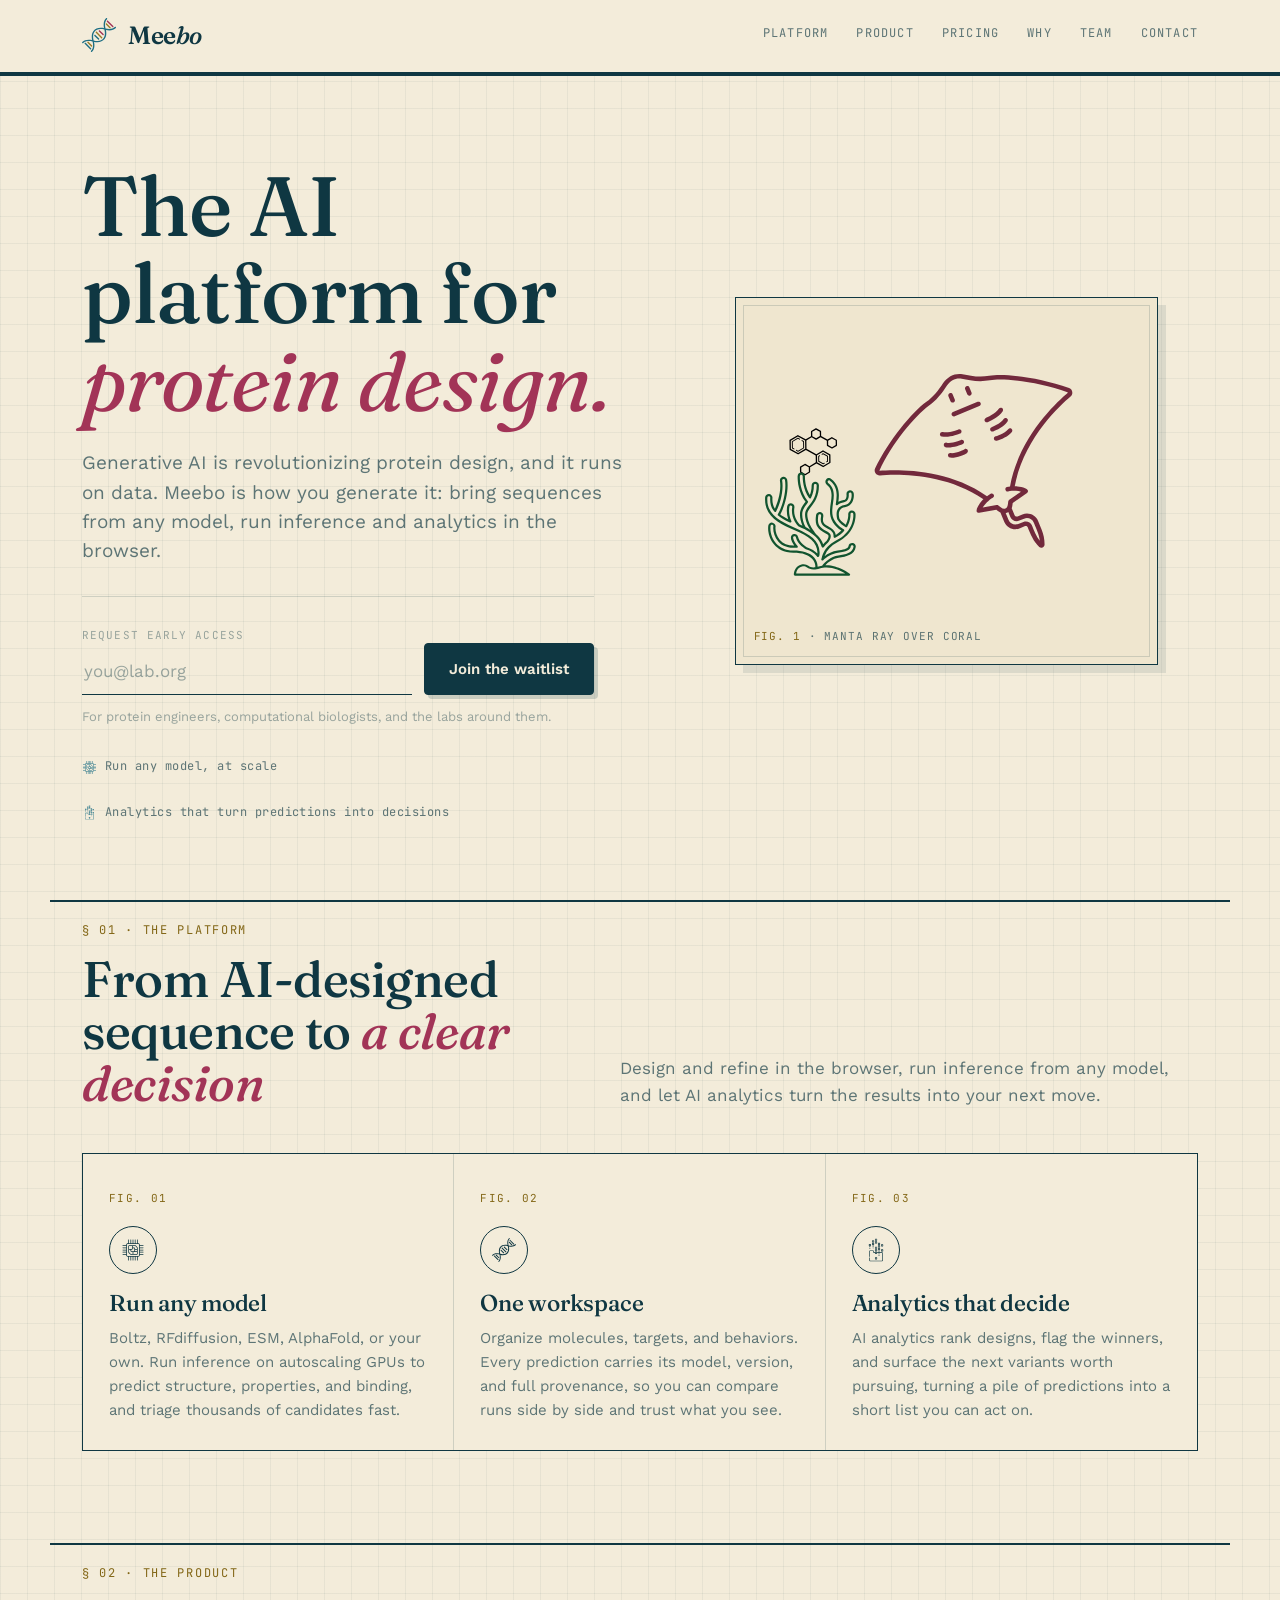
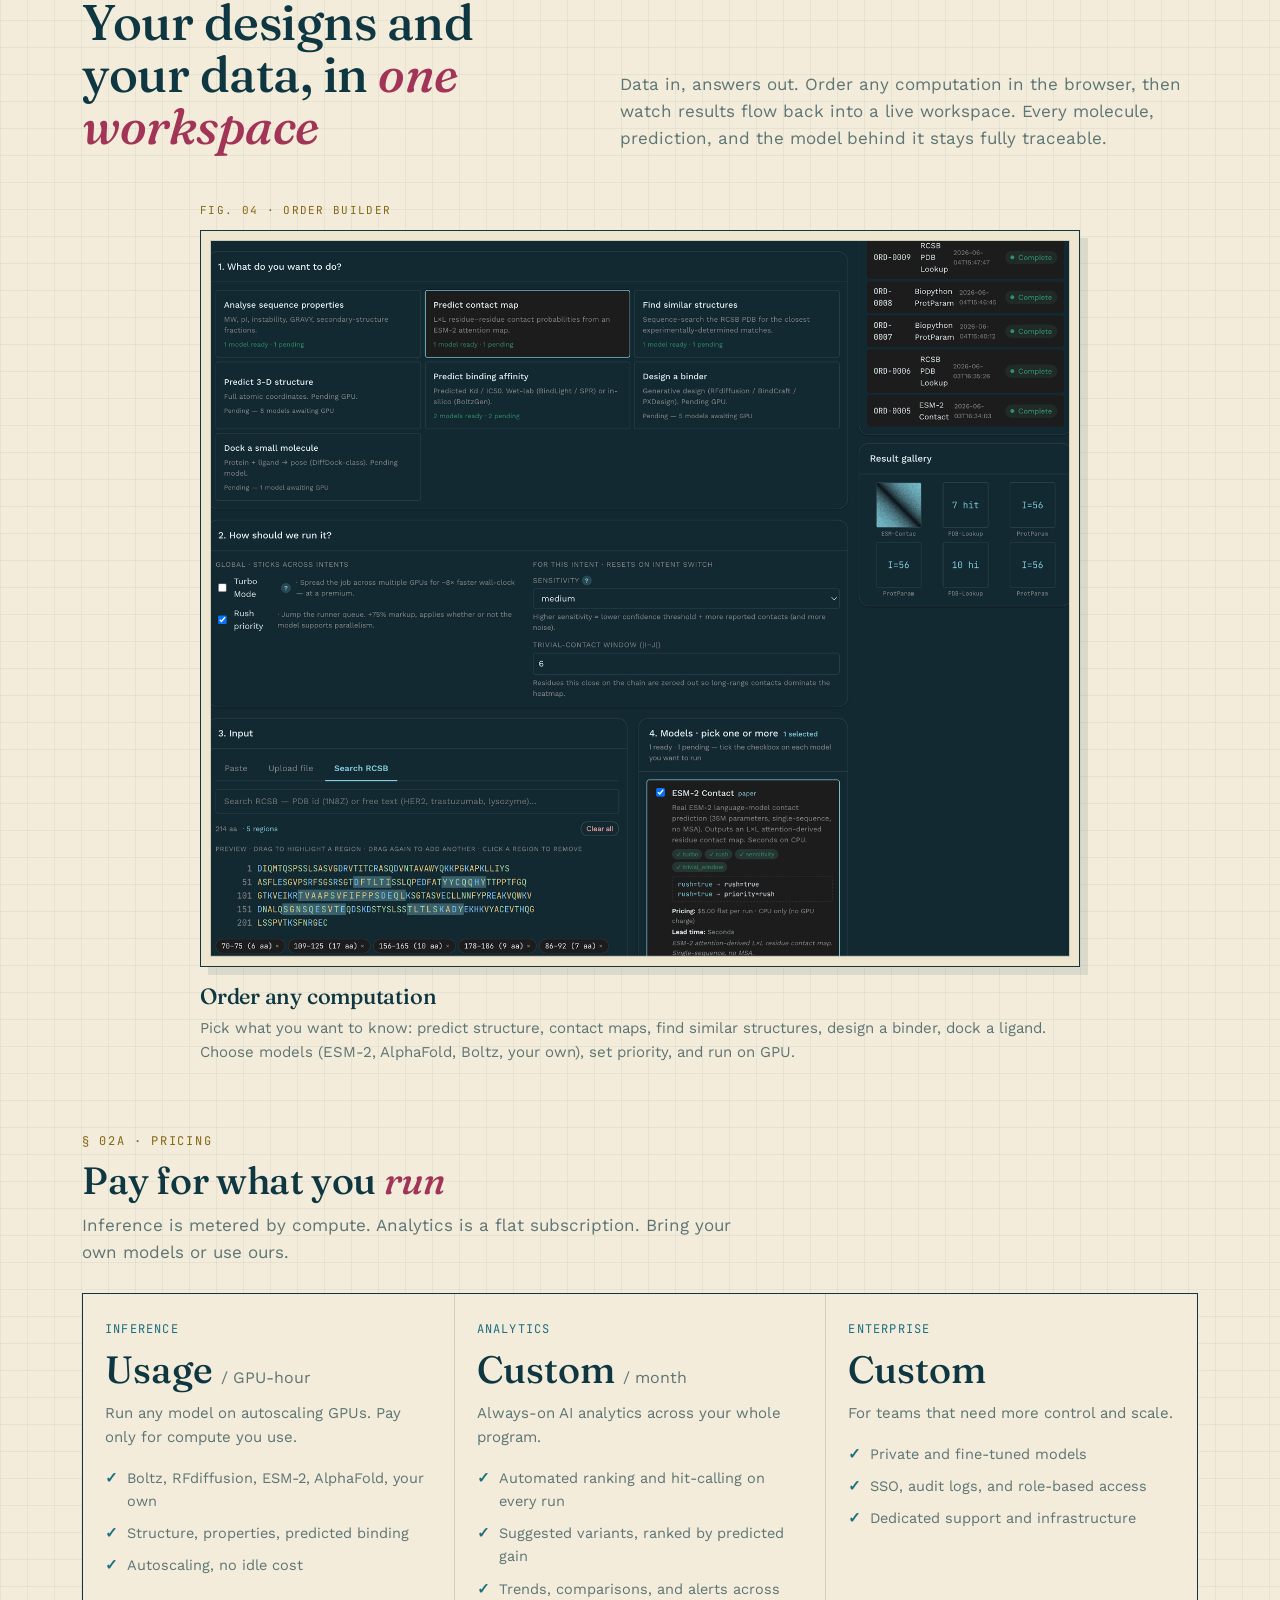
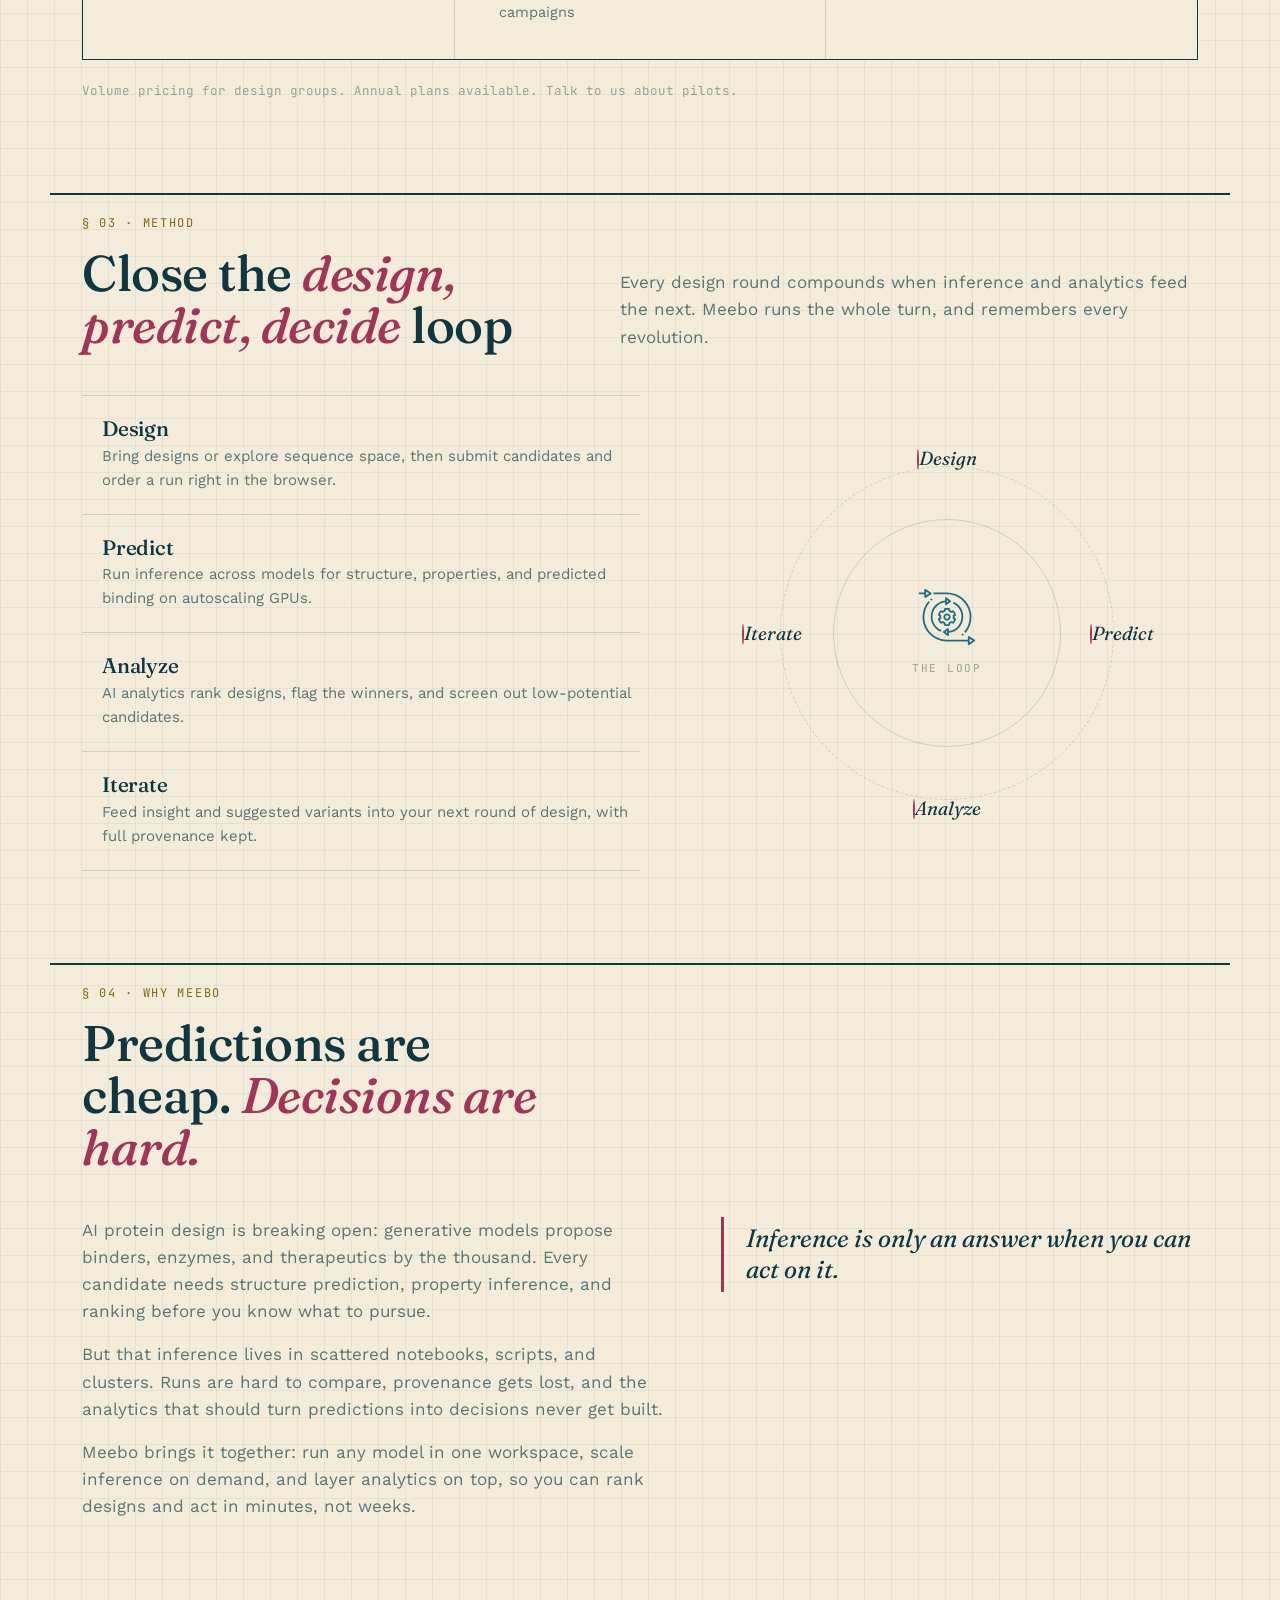
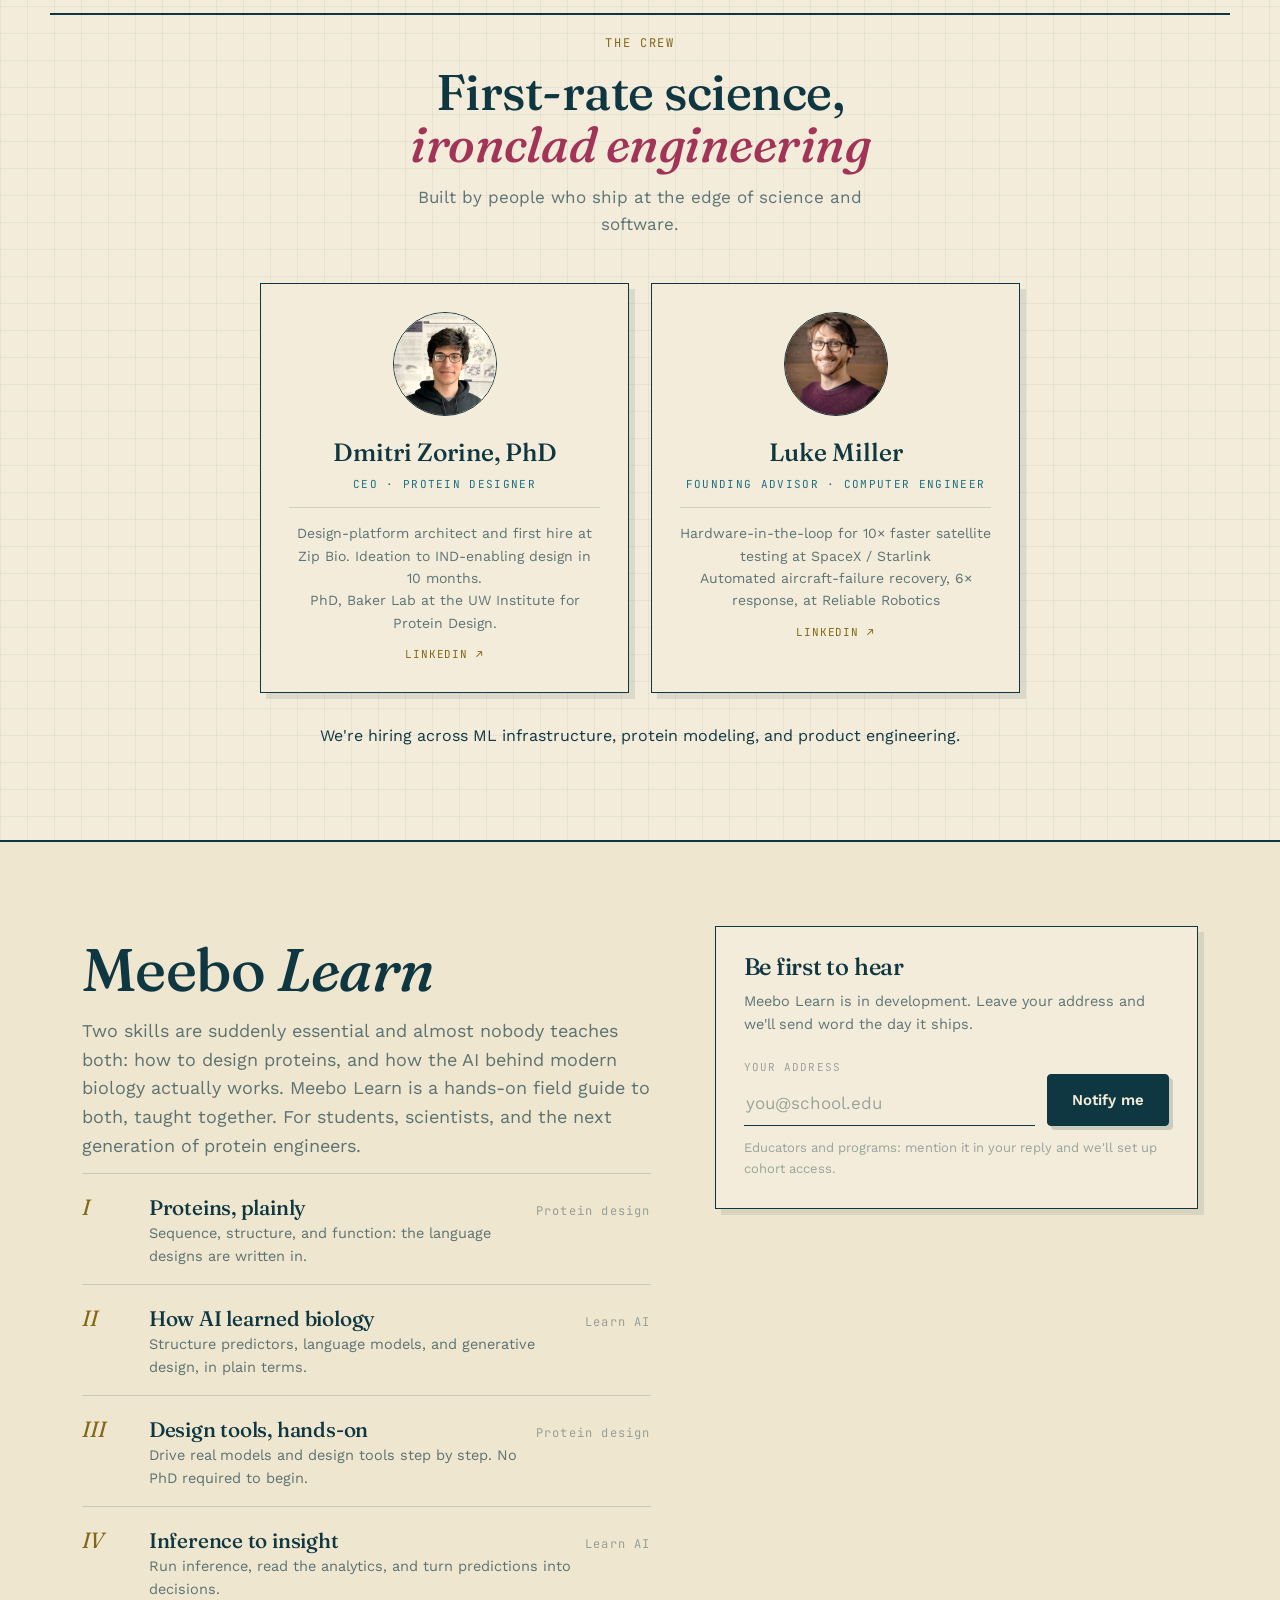
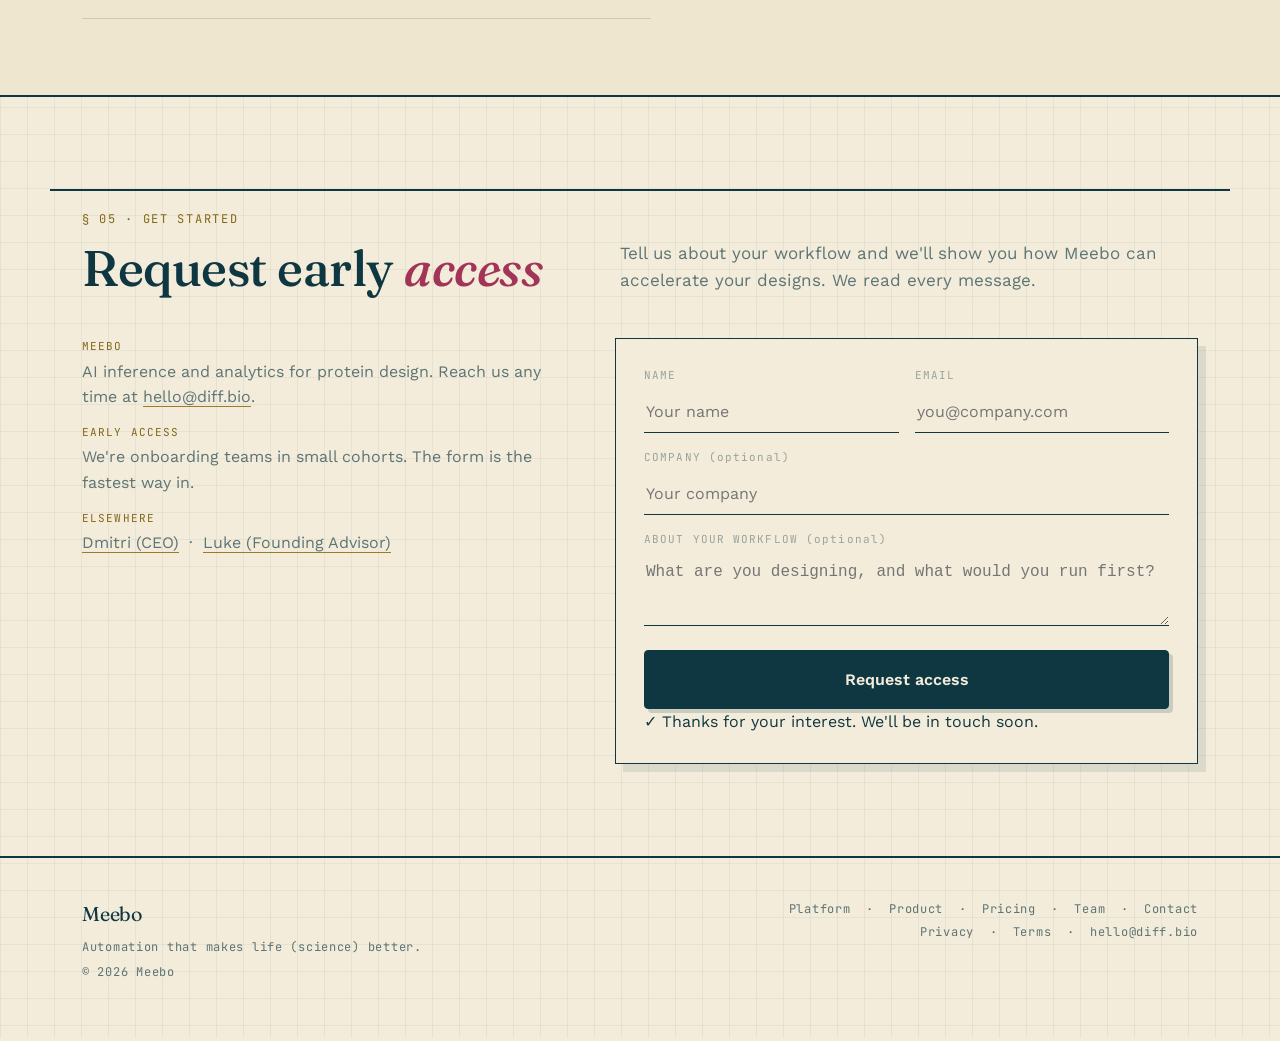
==== commit 9120193f: "Update Luke Miller to Founding Advisor; trim compounds blurb Luke's role changes from CTO to Foundin" ====
--- a/index.html
+++ b/index.html
@@ -244,8 +244,6 @@
             decisions never get built.</p>
           <p>Meebo brings it together: run any model in one workspace, scale inference on demand, and
             layer analytics on top, so you can rank designs and act in minutes, not weeks.</p>
-          <p>And it compounds. Every run is captured, every comparison is reusable, and your analytics
-            get sharper as your program grows.</p>
         </div>
         <div>
           <div class="pullquote"><q>Inference is only an answer when you can act on it.</q></div>
@@ -279,7 +277,7 @@
         <a class="member" href="https://www.linkedin.com/in/lukemillerrobotics/" target="_blank" rel="noopener noreferrer">
           <img class="ph" src="images/luke.png" alt="Luke Miller">
           <div class="nm">Luke Miller</div>
-          <div class="role">CTO · Computer Engineer</div>
+          <div class="role">Founding Advisor · Computer Engineer</div>
           <div class="bg">
             <p>Hardware-in-the-loop for 10× faster satellite testing at SpaceX / Starlink</p>
             <p>Automated aircraft-failure recovery, 6× response, at Reliable Robotics</p>
@@ -366,7 +364,7 @@
             is the fastest way in.</p>
           <p><span class="lab">Elsewhere</span>
             <a href="https://www.linkedin.com/in/dzorine/" target="_blank" rel="noopener noreferrer">Dmitri (CEO)</a> &nbsp;·&nbsp;
-            <a href="https://www.linkedin.com/in/lukemillerrobotics/" target="_blank" rel="noopener noreferrer">Luke (CTO)</a>
+            <a href="https://www.linkedin.com/in/lukemillerrobotics/" target="_blank" rel="noopener noreferrer">Luke (Founding Advisor)</a>
           </p>
         </div>
 
